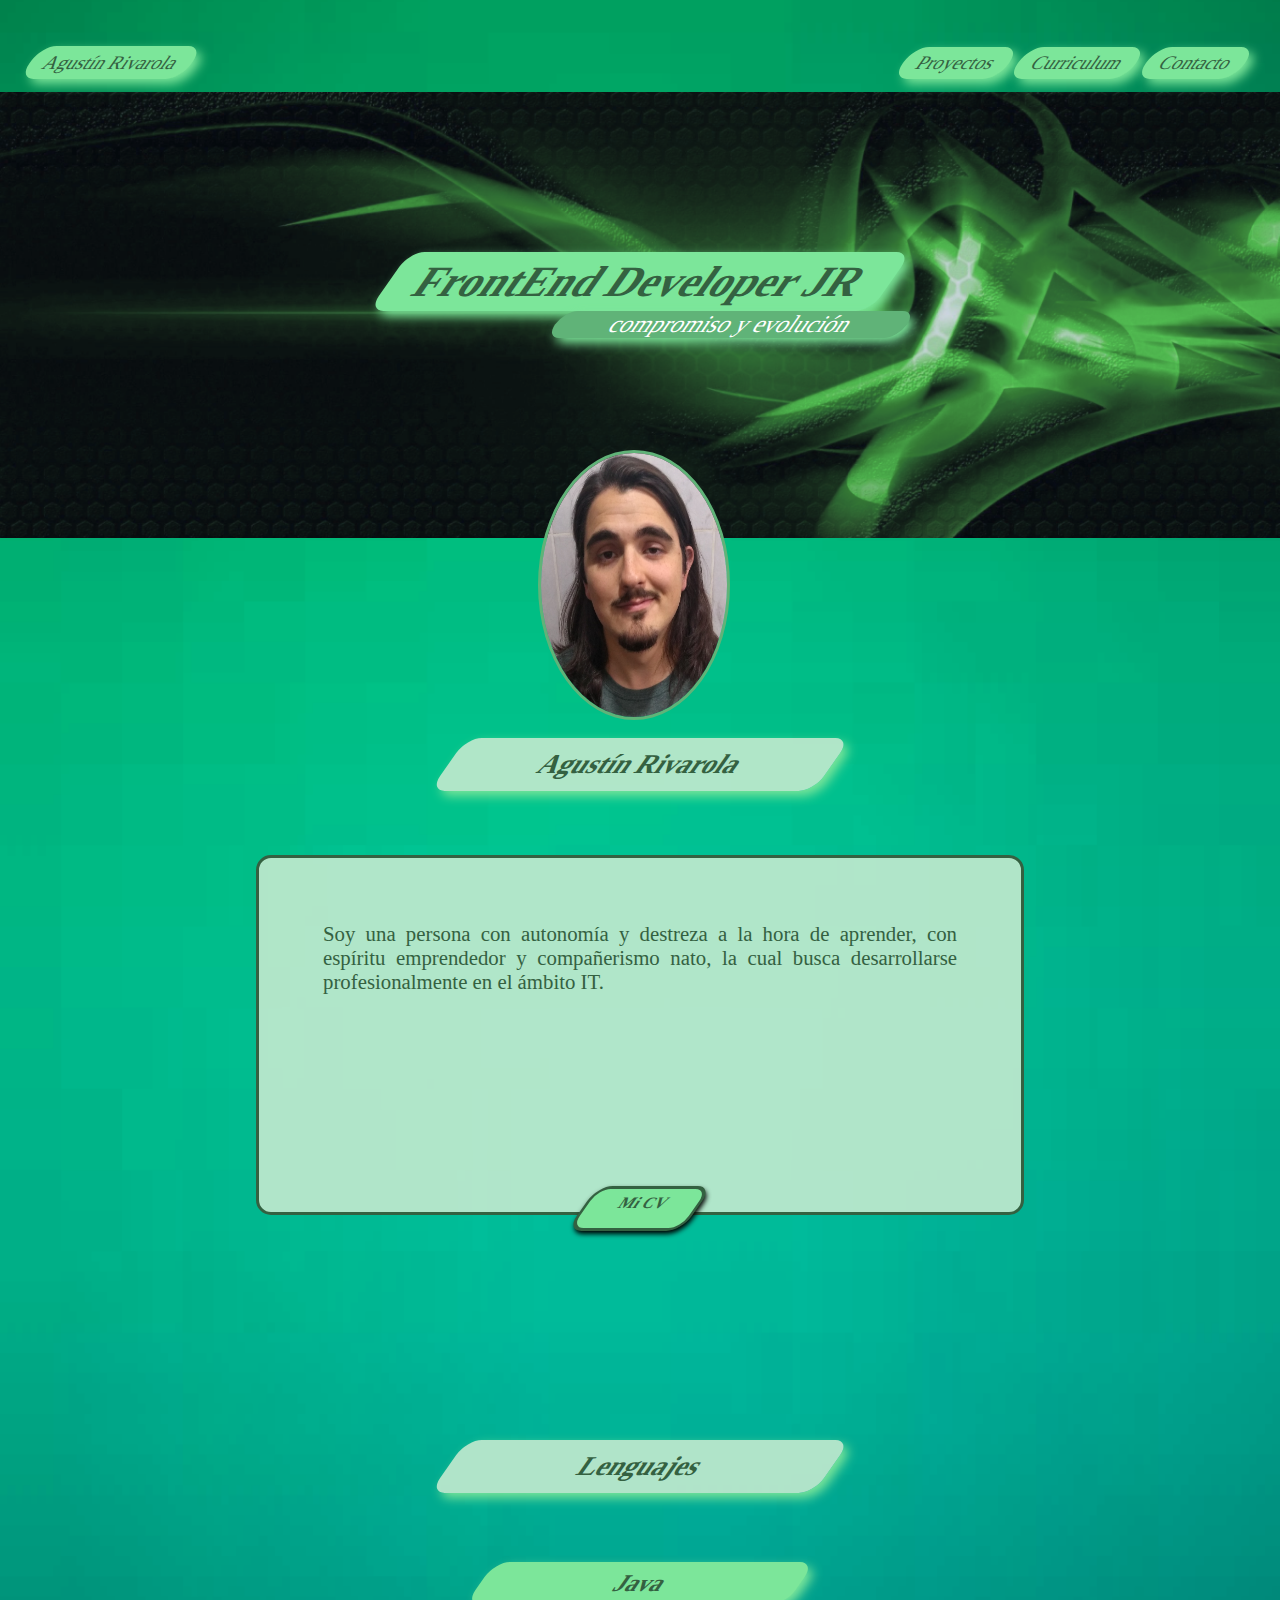
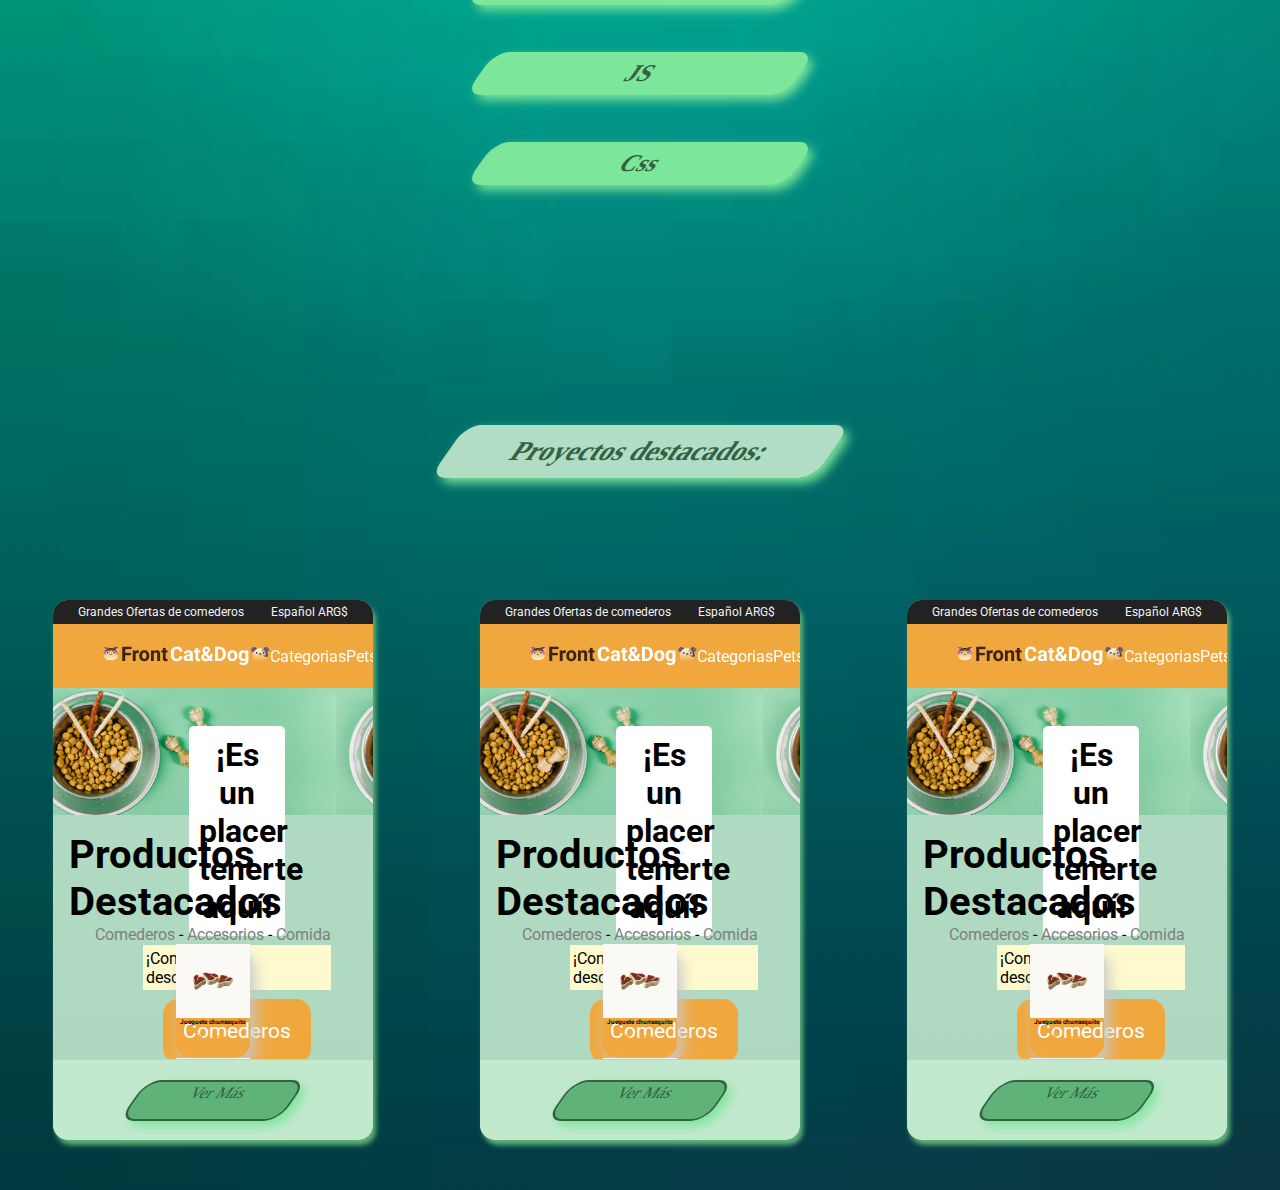
==== index.html @ 1a8421e5 "Subo imagen y creo anclajes para el nav" ====
<!DOCTYPE html>
<html lang="en">

<head>
    <meta charset="UTF-8" />
    <meta http-equiv="X-UA-Compatible" content="IE=edge" />
    <meta name="viewport" content="width=device-width, initial-scale=1.0" />
    <link rel="stylesheet" href="./styles/mainstyle.css" />

    <title>Agustín Rivarola</title>
</head>

<body>
    <header>
        <nav class="navBar">
            <div class="paralelogramo">
                <div class="logo">Agustín Rivarola</div>
            </div>
            <div>
                <ul class="navOptions">
                    <li class="paralelogramo boton"> <a href="#proyectos">Proyectos</a></li>
                    <li class="paralelogramo boton"> <a href="#About_Me">Curriculum</a></li>
                    <li class="paralelogramo boton"> <a href="/files/AgusR_CV_Programador.pdf" target="_BLANK">Contacto</a></li>
                </ul>
            </div>
        </nav>
        <!-- <img src="./img/matrix.gif" alt="matrix" srcset="imagen recortada para ser responsive"> -->
        <div id="titulo">
            <h1 class="paralelogramo">FrontEnd Developer JR</h1>
            <div class="paralelogramo">compromiso y evolución</div>
        </div>
    </header>
    <!--   Crear la pagina principal para mis trabajos de FrontEnd      -->
    <div id="About_Me">
        <img src="./img/Selfie.jpg" alt="Agustín" class="selfie" srcset="">
        <h3 class="paralelogramo titulo">Agustín Rivarola</h3>
        <p>Soy una persona con autonomía y destreza a la hora de
            aprender, con espíritu emprendedor y compañerismo
            nato, la cual busca desarrollarse profesionalmente en el
            ámbito IT.</p>
        <div class="paralelogramo boton">Mi CV</div>
    </div>
    <div id="lenguajes">
        <h2 class="paralelogramo titulo">Lenguajes</h2>
        <ul>
            <li class="paralelogramo lenguaje boton l1">Java</li>
            <li class="paralelogramo progreso boton oculto l1">
                <div class="barra">50% </div>
            </li>
            <li class="paralelogramo lenguaje boton l2">JS</li>
            <li class="paralelogramo progreso boton oculto l2">
                <div class="barra">45%</div>
            </li>
            <li class="paralelogramo lenguaje boton le3">Css</li>
            <li class="paralelogramo progreso boton oculto l3">
                <div class="barra">60%</div>
            </li>
        </ul>
    </div>
    <div id="proyectos">
        <h2 class="paralelogramo titulo">Proyectos destacados:</h2>
        <ul class="proyectos">
            <!-- --------------------------- Nodo "li" al pedo --------------------------- -->
            <li>
                <section>
                    <!-- <h3>Proyecto1</h3> -->
                    <iframe src="./Pet_Shop/index.html" width="100%" height="85% "></iframe>
                    <div><a href="./Pet_Shop/index.html" target="_BLANK" class="paralelogramo boton">Ver Más</a></div>
                </section>
            </li>
            <li>
                <section>
                    <!-- <h3>Proyecto2</h3> -->
                    <iframe src="./Pet_Shop/index.html" width="100%" height="85% " allowfullscreen></iframe>
                    <div><a href="./Pet_Shop/index.html" target="_BLANK" class="paralelogramo boton">Ver Más</a></div>
                </section>
            </li>
            <li>
                <section>
                    <!-- <h3>Proyecto3</h3> -->
                    <iframe src="./Pet_Shop/index.html" width="100%" height="85% " allowfullscreen></iframe>
                    <div><a href="./Pet_Shop/index.html" target="_BLANK" class="paralelogramo boton">Ver Más</a></div>
                </section>
            </li>
        </ul>
    </div>


</body>
<script src="./scripts/proyectos.json"></script>
<script src="./scripts/jsonHelper.js"></script>
<script src="./scripts/modeladoHTML.js"></script>
<script src="./scripts/script.js"></script>

</html>
---- styles/mainstyle.css ----
/* ------------------------------ Generalidades ----------------------------- */
:root,
* {
    box-sizing: border-box;
    --color-letra-VO: #346141;
    --color-fondo_titulos: #7CE69A;
    --color-fondo_titulos2: #60B378;
    --color-fondo_titulos3: #C4EACFE5;
    margin: 0px;
    padding: 0px;
    color: var(--color-letra-VO);
}

body {
    background-image: url(../img/View.png);
    background-repeat: no-repeat;
    background-size: cover;
}

.paralelogramo {
    background-color: var(--color-fondo_titulos);
    /* height: 50px;
    width: 150px; */
    transform: skew(-35deg);
    box-shadow: 8px 5px 10px var(--color-fondo_titulos);
    border-radius: 15px;
}

body .boton:active {
    box-shadow: none;
}

.titulo {
    background-color: var(--color-fondo_titulos3);
    width: 30vw;
    text-align: center;
    margin: auto;
    padding: 0.7rem;
    font-size: 1.7rem;
}

.oculto {
    display: none;
}

/* ------------------------------ Nav y header ------------------------------ */
a {
    text-decoration: none;
    width: 100%;
}

nav {
    grid-column: 1/4;
    display: flex;
    flex-flow: row;
    justify-content: space-between;
    align-items: center;
    margin: 0 30px;
}

.logo {
    background-color: var(--color-fondo_titulos);
    font-size: 1.2rem;
    line-height: 0.2rem;
    margin-left: 30px;
    margin: 15px;

}

.navOptions {
    display: flex;
    justify-content: space-evenly;
    align-items: flex-start;
    list-style-type: none;
}

.navOptions li {
    padding: 5px 15px;
    font-size: 1.2rem;
    margin: .3rem;
}

header {
    background-image: url(../img/IMG\ fondo.png);
    background-size: 100%;
    background-repeat: no-repeat;
    background-position: center;
    height: 70vh;
    display: grid;
    grid-template-rows: 1fr 1fr 3fr;
    grid-template-columns: 2fr 2fr 2fr;
}

#titulo {
    grid-row: 3;
    grid-column: 2;
    text-align: center;
    font-size: 1.5rem;
    box-sizing: content-box;
    width: max-content;
}

#titulo div {
    width: 70%;
    margin-left: 33%;
    background-color: var(--color-fondo_titulos2);
    color: white;
}

h1 {
    font-size: 2.7rem;
    padding: 5px 30px;
    order: 50;
}

.selfie {
    position: absolute;
    margin-top: -25vh;
    margin-left: 42vw;
    border: 3px solid var(--color-fondo_titulos2);
}

img {
    width: 15vw;
    height: 30vh;
    border-radius: 50%;

}


/* -------------------------------- About Me -------------------------------- */

#About_Me {
    display: grid;
    grid-template-rows: 2fr 4fr;
    grid-template-columns: 1fr 3fr 1fr;
    /* height: 300vh; */
    margin: 5vh auto;
}

#About_Me h3 {
    grid-column: 2;

}

#About_Me p {
    background-color: var(--color-fondo_titulos3);
    border-radius: 15px;
    border: 3px solid var(--color-letra-VO);
    display: block;
    grid-row: 2;
    grid-column: 2;
    height: 40vh;
    padding: 4rem;
    font-size: 1.3rem;
    text-align: justify;
}

#About_Me div {
    border: 3px solid var(--color-letra-VO);
    box-shadow: 3px 3px 5px #000;
    font-weight: bold;
    grid-row: 2;
    grid-column: 2;
    height: 5vh;
    margin: auto;
    margin-bottom: -1rem;
    padding-top: .3rem;
    text-align: center;
    width: 15%;
}

#About_Me div:active {
    box-shadow: none;
}

/* ----------------------------- menu Lenguajes ----------------------------- */

#lenguajes {
    margin: 15vh auto;
    height: 50vh;
    margin-top: 25vh;
}

#lenguajes h2 {
    margin-bottom: 5vh;
}

#lenguajes ul {
    display: flex;
    list-style: none;
    margin: auto;
    width: 25%;
    height: 30vh;
    flex-direction: column;
    justify-content: space-around;

}

/* ---------------------------- Lenguajes normal ---------------------------- */
#lenguajes li {
    cursor: pointer;
    text-align: center;
    font-size: 1.5rem;
    font-weight: bolder;
    padding: .5rem;

}

/* #lenguajes li::after {
    background-color: var(--color-fondo_titulos);
    transform: skew(-35deg);
    width: 50vw;
} */
/* --------------------------- lenguajes on :hover -------------------------- */
/* #lenguajes li:hover{
    background-color: var(--color-fondo_titulos);
    transform: skew(-35deg);
    width: 50vw;
} */
/* ------------------------ barras de progreso prueba ----------------------- */
.progreso {
    width: 200%;
    margin-left: -50%;

}

.barra {
    background-color: orange;
    border-radius: 15px;
}

.l1 .barra {
    width: 50%;
}

.l2 .barra {

    width: 45%;
}

.l3 .barra {
    width: 60%;
}

/* .progreso{
    display: none;
} */


/* -------------------------------- Proyectos ------------------------------- */

#proyectos {
    margin: 15vh auto;
    height: 70vh;
}

.proyectos h3 {
    background-color: var(--color-letra-VO);
    border-radius: 15px 15px 0px 0px;
    color: var(--color-fondo_titulos3);
    text-align: center;
    margin: auto;
    font-size: 1.5rem;
}

.proyectos {
    align-items: center;
    display: flex;
    flex-flow: row;
    list-style: none;
    justify-content: space-around;
    overflow: hidden;
    height: 110%;
}

.proyectos section {
    background-color: var(--color-fondo_titulos3);
    border-radius: 15px;
    box-shadow: 3px 5px 5px var(--color-fondo_titulos2);
    height: 60vh;
    margin-top: 10vh;
    width: 25vw;
    overflow: hidden;
}

.proyectos div {
    display: flex;
    background-color: var(--color-fondo_titulos3);
    border-radius: 0px 0px 15px 15px;
    height: 15%;
    margin-top: -1%;
    justify-content: center;
    align-items: center;
}

.proyectos a {
    background-color: var(--color-fondo_titulos2);
    border: 2px solid var(--color-letra-VO);
    color: var(--color-letra-VO);
    padding: 2px;
    margin-bottom: 0px;
    height: 50%;
    width: 50%;
    text-align: center;
}

iframe {
    overflow: hidden;
    border: none;
    /*zoom: .75;
    -moz-transform: scale(.75);
    -moz-transform-origin: 100% 100%;
    -o-transform: scale(.75);
    -o-transform-origin: 100% 100%;
    -webkit-transform: scale(.75);
    -webkit-transform-origin: 100% 100%;
    */
}
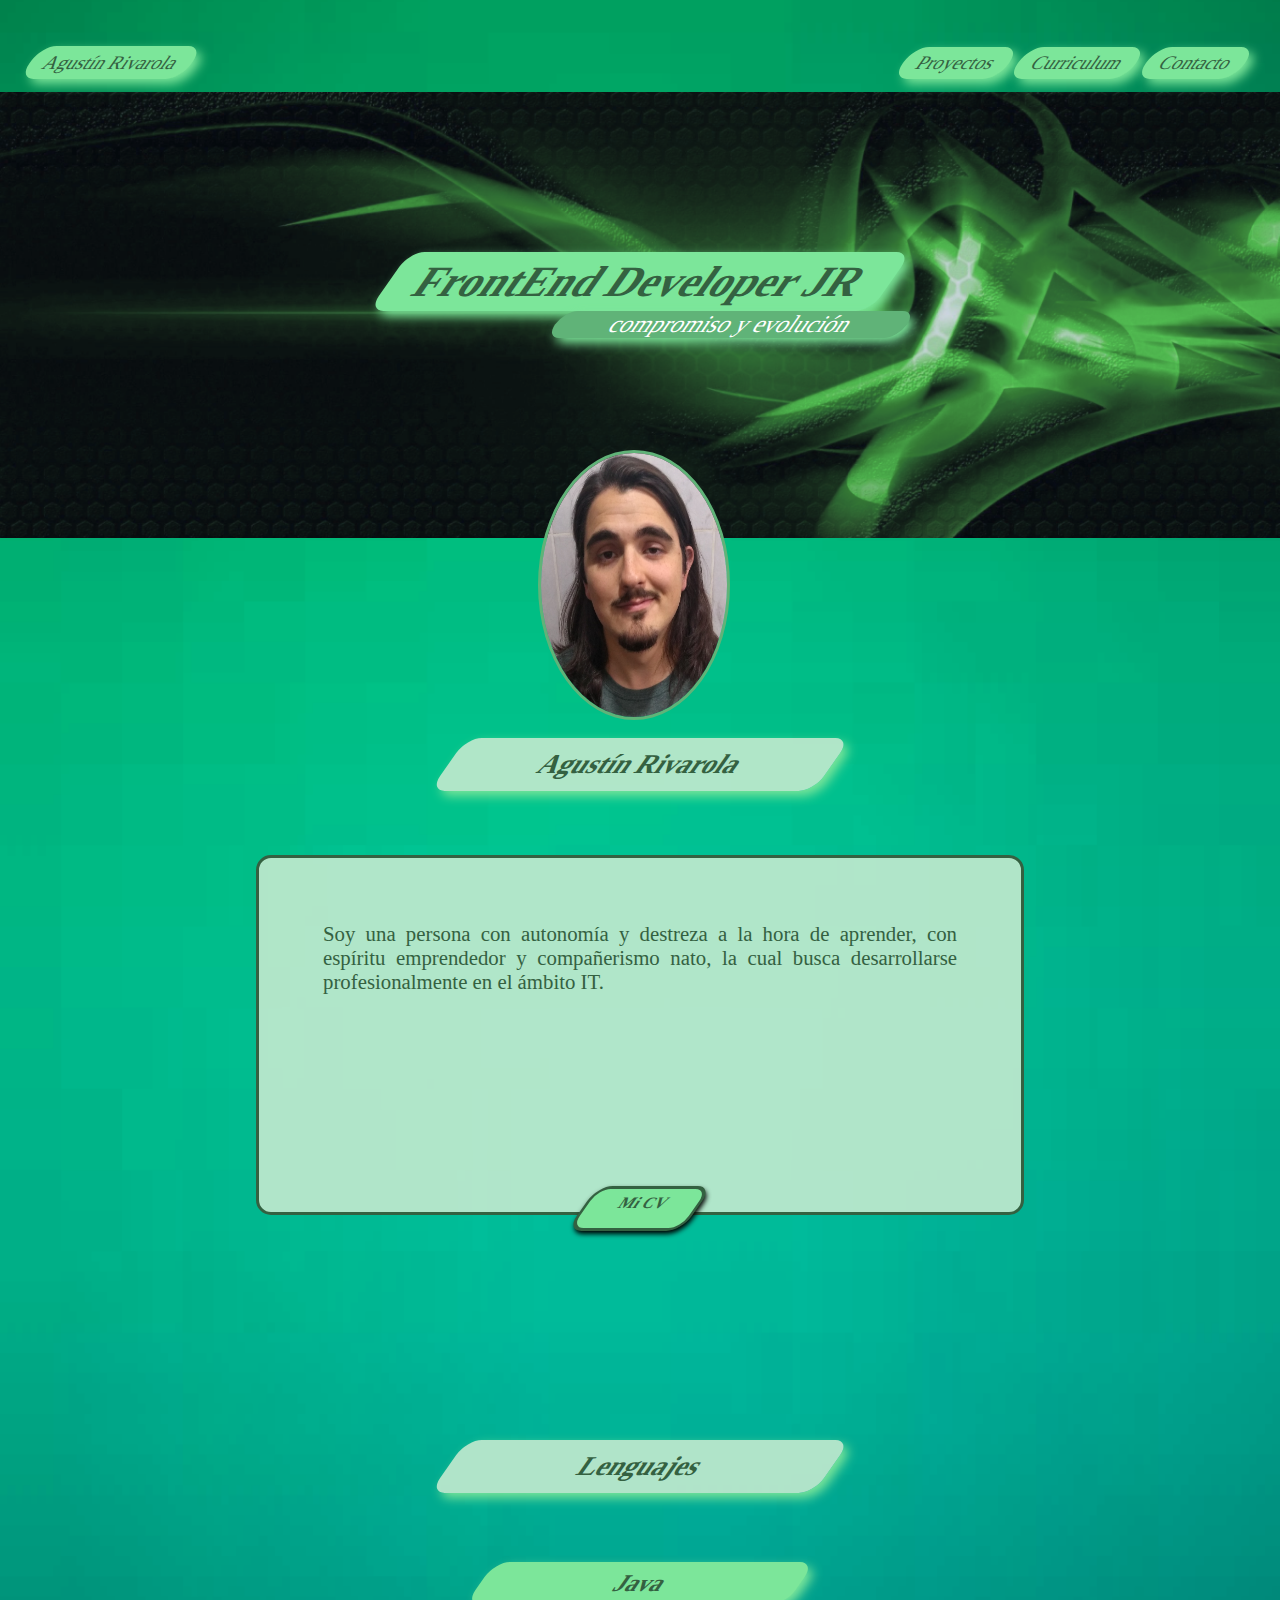
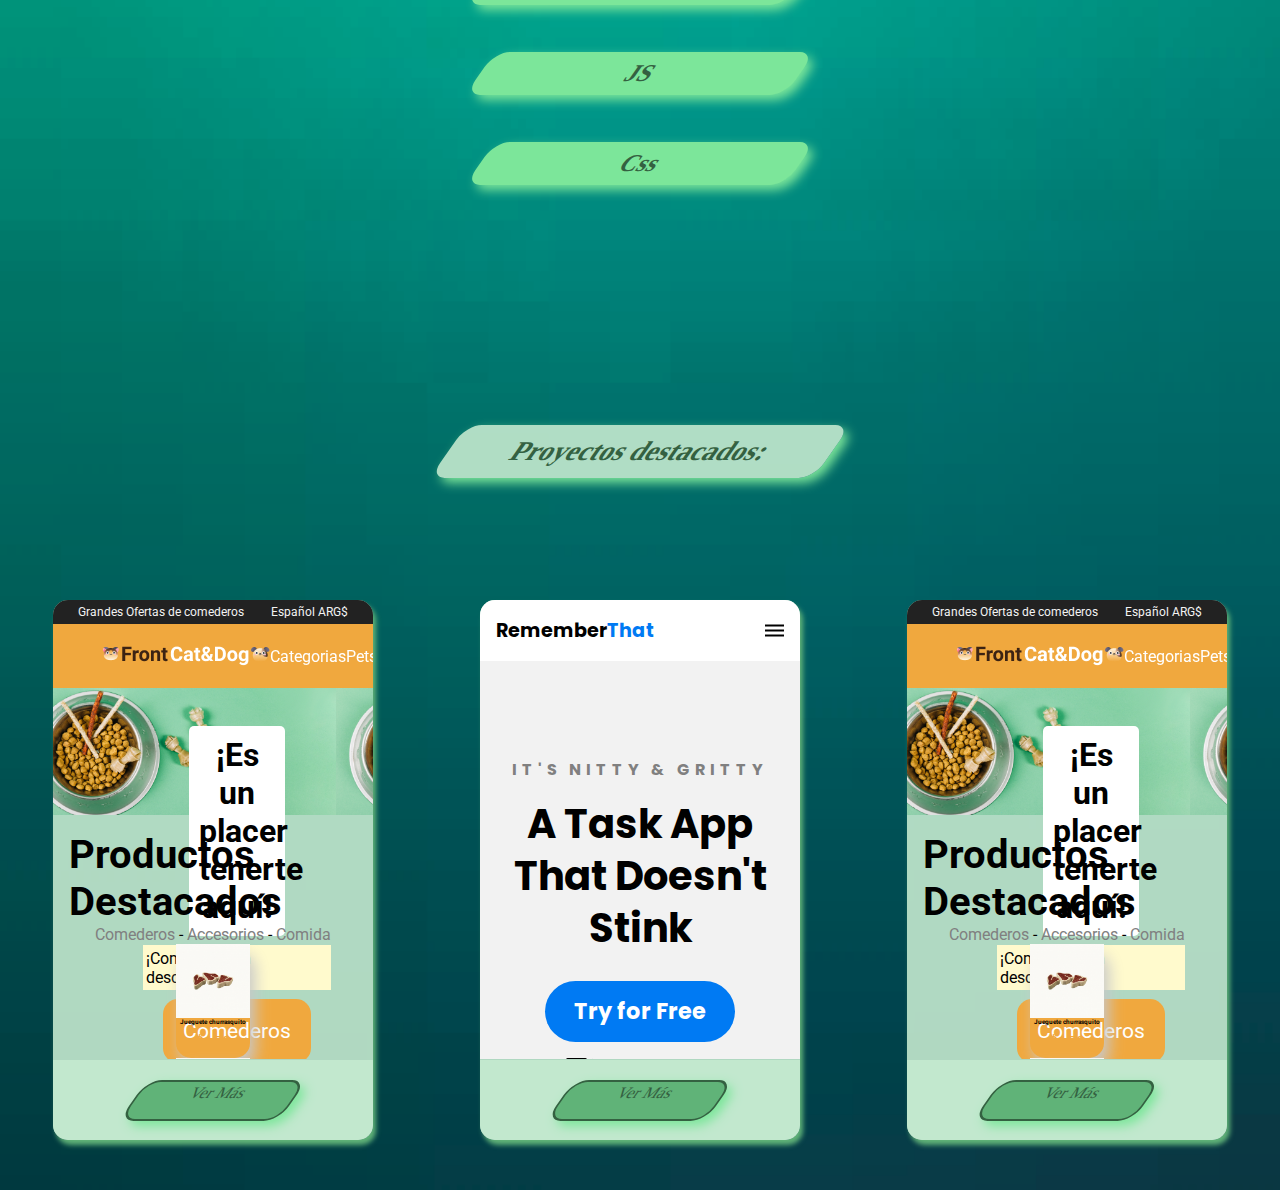
==== commit 68ac22bb: "agrego 'toDoLanding' page e implemento pequeño cambio en imagen index" ====
--- a/index.html
+++ b/index.html
@@ -71,8 +71,8 @@
             <li>
                 <section>
                     <!-- <h3>Proyecto2</h3> -->
-                    <iframe src="./Pet_Shop/index.html" width="100%" height="85% " allowfullscreen></iframe>
-                    <div><a href="./Pet_Shop/index.html" target="_BLANK" class="paralelogramo boton">Ver Más</a></div>
+                    <iframe src="./toDoLanding/index.html" width="100%" height="85% " allowfullscreen></iframe>
+                    <div><a href="./toDoLanding/index.html" target="_BLANK" class="paralelogramo boton">Ver Más</a></div>
                 </section>
             </li>
             <li>
--- a/styles/mainstyle.css
+++ b/styles/mainstyle.css
@@ -118,6 +118,7 @@
     margin-top: -25vh;
     margin-left: 42vw;
     border: 3px solid var(--color-fondo_titulos2);
+    object-fit:fill;
 }
 
 img {
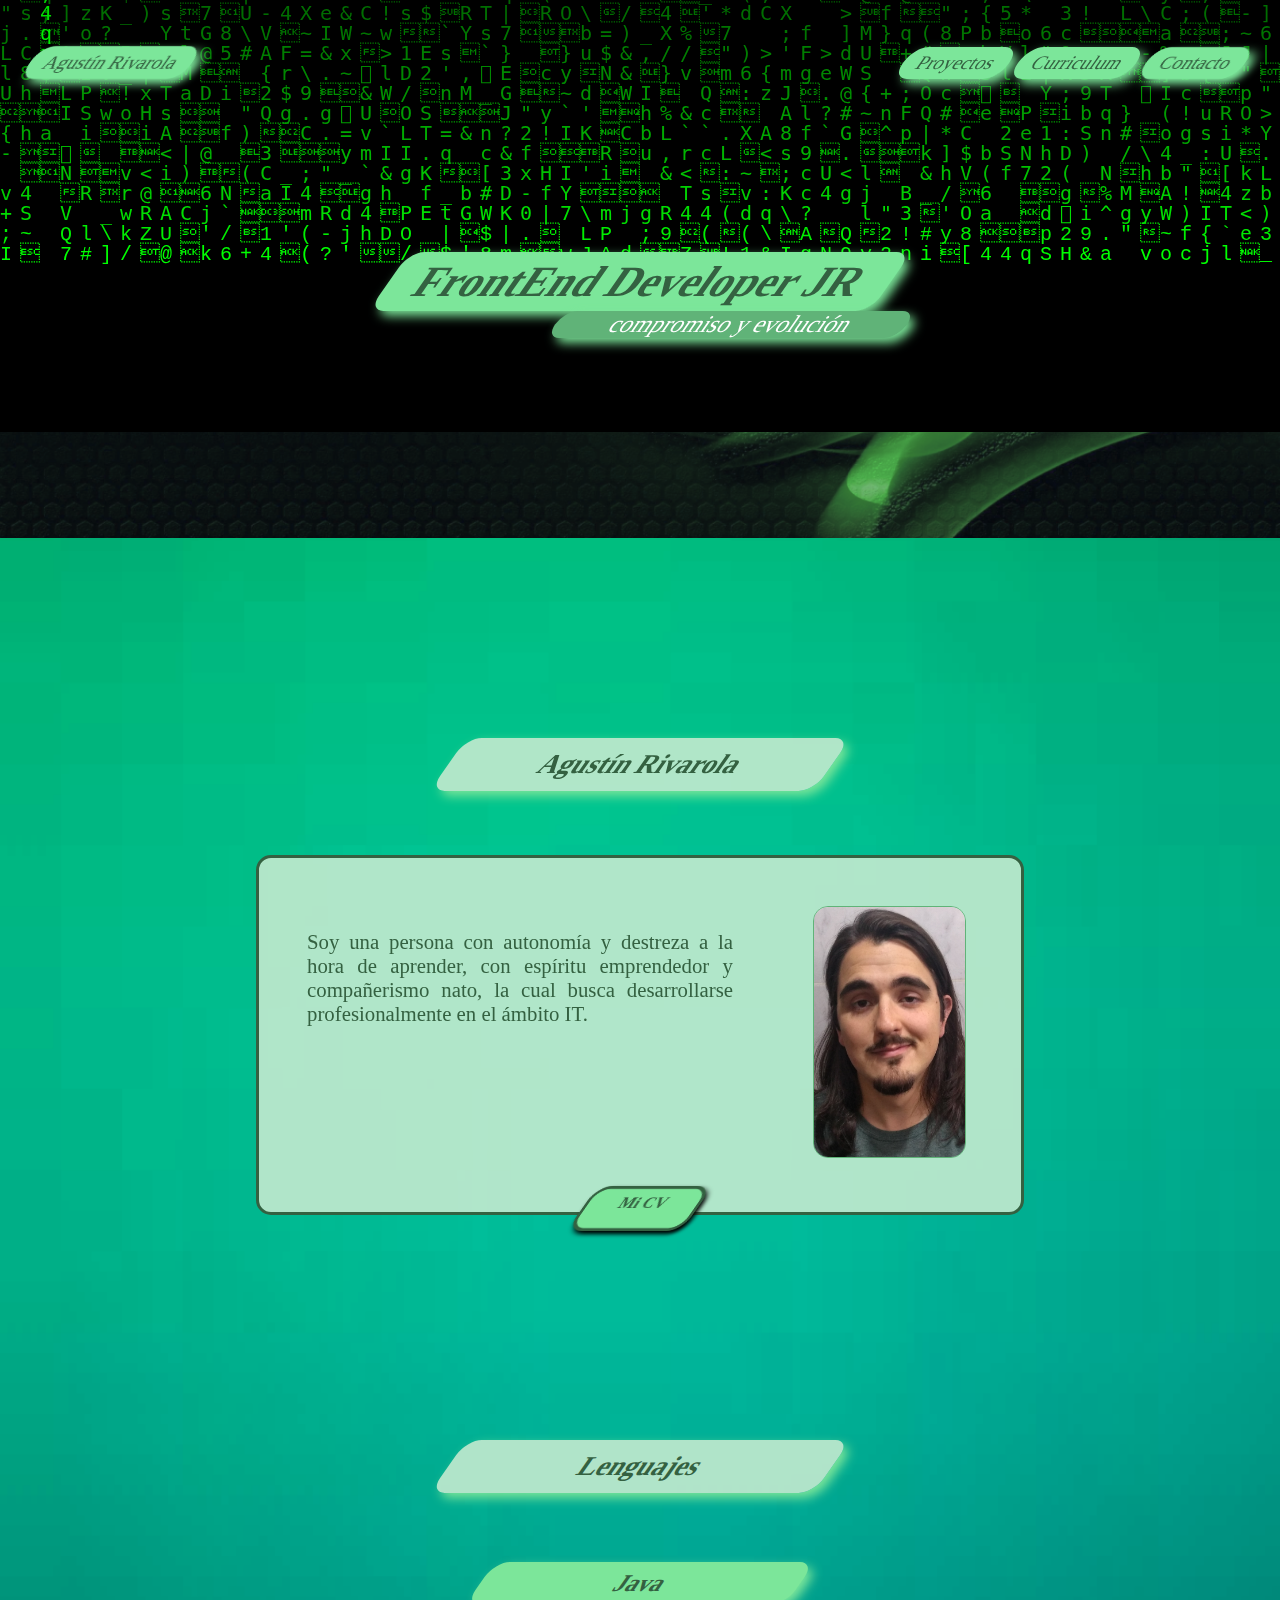
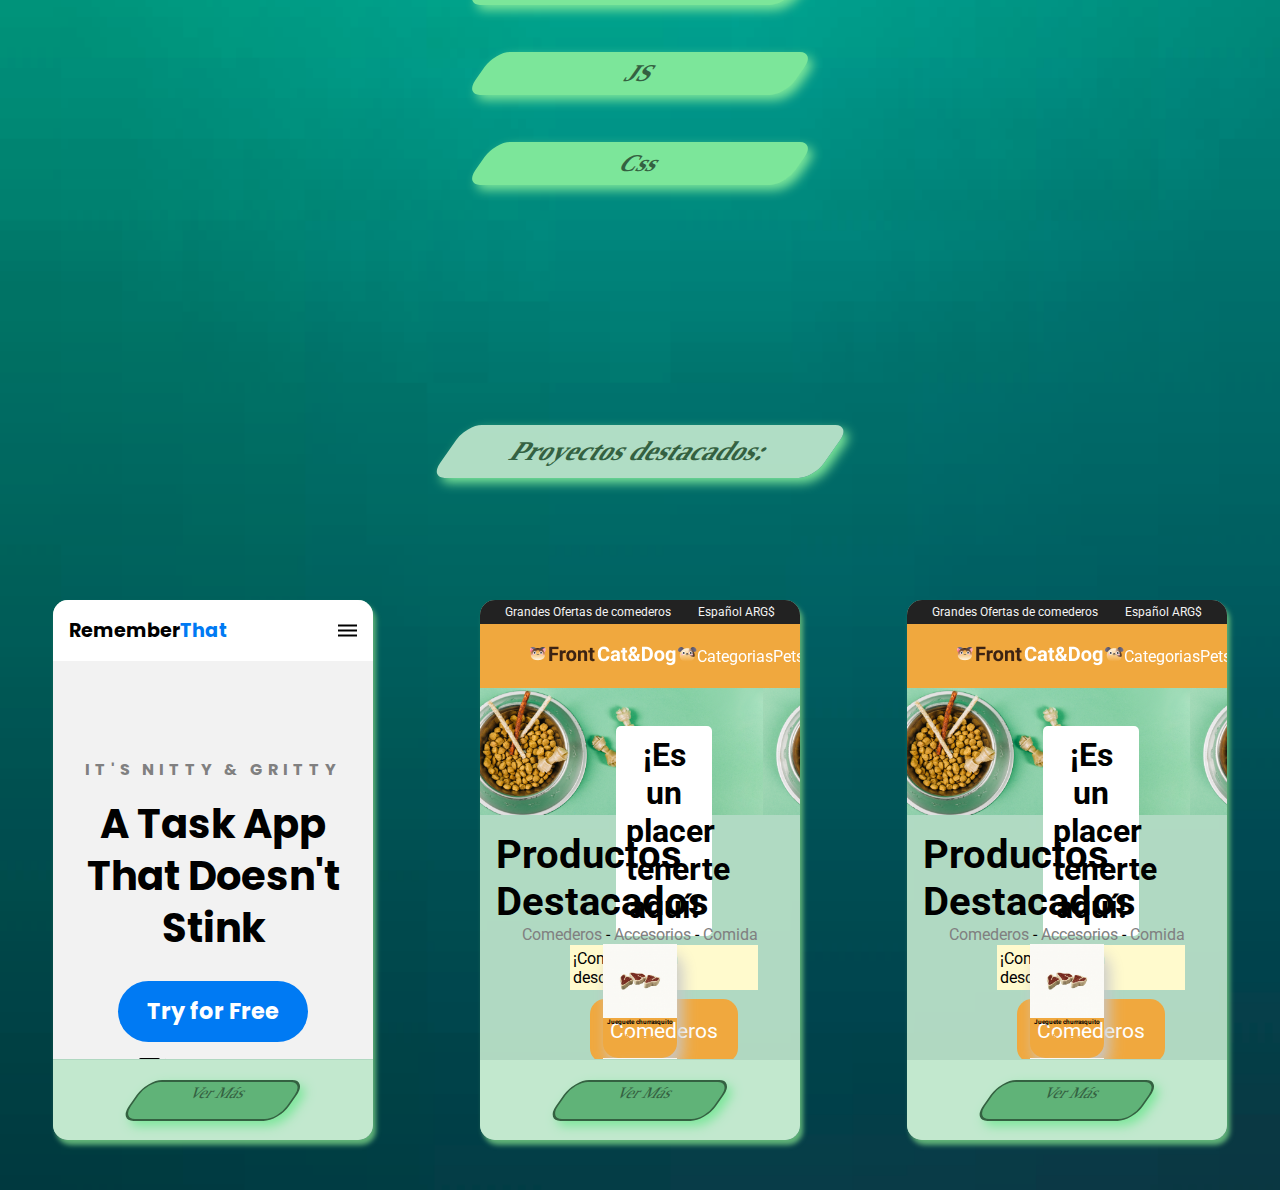
==== commit f0923884: "Reduzco canvas 'matrix' y modifico la disposicion del 'about me' section" ====
--- a/index.html
+++ b/index.html
@@ -11,6 +11,9 @@
 </head>
 
 <body>
+    <div class="matrixContainer">
+        <canvas width="600" height="432vh" id="matrix"></canvas>
+    </div>
     <header>
         <nav class="navBar">
             <div class="paralelogramo">
@@ -20,10 +23,12 @@
                 <ul class="navOptions">
                     <li class="paralelogramo boton"> <a href="#proyectos">Proyectos</a></li>
                     <li class="paralelogramo boton"> <a href="#About_Me">Curriculum</a></li>
-                    <li class="paralelogramo boton"> <a href="/files/AgusR_CV_Programador.pdf" target="_BLANK">Contacto</a></li>
-                </ul>
-            </div>
-        </nav>
+                    <li class="paralelogramo boton"> <a href="/files/AgusR_CV_Programador.pdf"
+                        target="_BLANK">Contacto</a></li>
+                    </ul>
+                </div>
+            </nav>
+            
         <!-- <img src="./img/matrix.gif" alt="matrix" srcset="imagen recortada para ser responsive"> -->
         <div id="titulo">
             <h1 class="paralelogramo">FrontEnd Developer JR</h1>
@@ -64,15 +69,16 @@
             <li>
                 <section>
                     <!-- <h3>Proyecto1</h3> -->
-                    <iframe src="./Pet_Shop/index.html" width="100%" height="85% "></iframe>
-                    <div><a href="./Pet_Shop/index.html" target="_BLANK" class="paralelogramo boton">Ver Más</a></div>
+                    <iframe src="./toDoLanding/index.html" width="100%" height="85% " allowfullscreen></iframe>
+                    <div><a href="./toDoLanding/index.html" target="_BLANK" class="paralelogramo boton">Ver Más</a>
+                    </div>
                 </section>
             </li>
             <li>
                 <section>
                     <!-- <h3>Proyecto2</h3> -->
-                    <iframe src="./toDoLanding/index.html" width="100%" height="85% " allowfullscreen></iframe>
-                    <div><a href="./toDoLanding/index.html" target="_BLANK" class="paralelogramo boton">Ver Más</a></div>
+                    <iframe src="./Pet_Shop/index.html" width="100%" height="85% " allowfullscreen></iframe>
+                    <div><a href="./Pet_Shop/index.html" target="_BLANK" class="paralelogramo boton">Ver Más</a></div>
                 </section>
             </li>
             <li>
--- a/styles/mainstyle.css
+++ b/styles/mainstyle.css
@@ -16,6 +16,10 @@
     background-repeat: no-repeat;
     background-size: cover;
 }
+.matrixContainer{
+    height: 0;
+    
+}
 
 .paralelogramo {
     background-color: var(--color-fondo_titulos);
@@ -113,23 +117,21 @@
     order: 50;
 }
 
+
+
+
+/* -------------------------------- About Me -------------------------------- */
+
 .selfie {
     position: absolute;
-    margin-top: -25vh;
-    margin-left: 42vw;
-    border: 3px solid var(--color-fondo_titulos2);
-    object-fit:fill;
-}
-
-img {
-    width: 15vw;
-    height: 30vh;
-    border-radius: 50%;
-
-}
-
-
-/* -------------------------------- About Me -------------------------------- */
+    margin-top: 25.7vh;
+    margin-left: 63.5vw;
+    border: 1.5px solid var(--color-fondo_titulos2);
+    object-fit: cover;
+    width: 12vw;
+    height: 28vh;
+    border-radius: 15px;
+}
 
 #About_Me {
     display: grid;
@@ -152,7 +154,7 @@
     grid-row: 2;
     grid-column: 2;
     height: 40vh;
-    padding: 4rem;
+    padding: 4.5rem 18rem 0 3rem;
     font-size: 1.3rem;
     text-align: justify;
 }
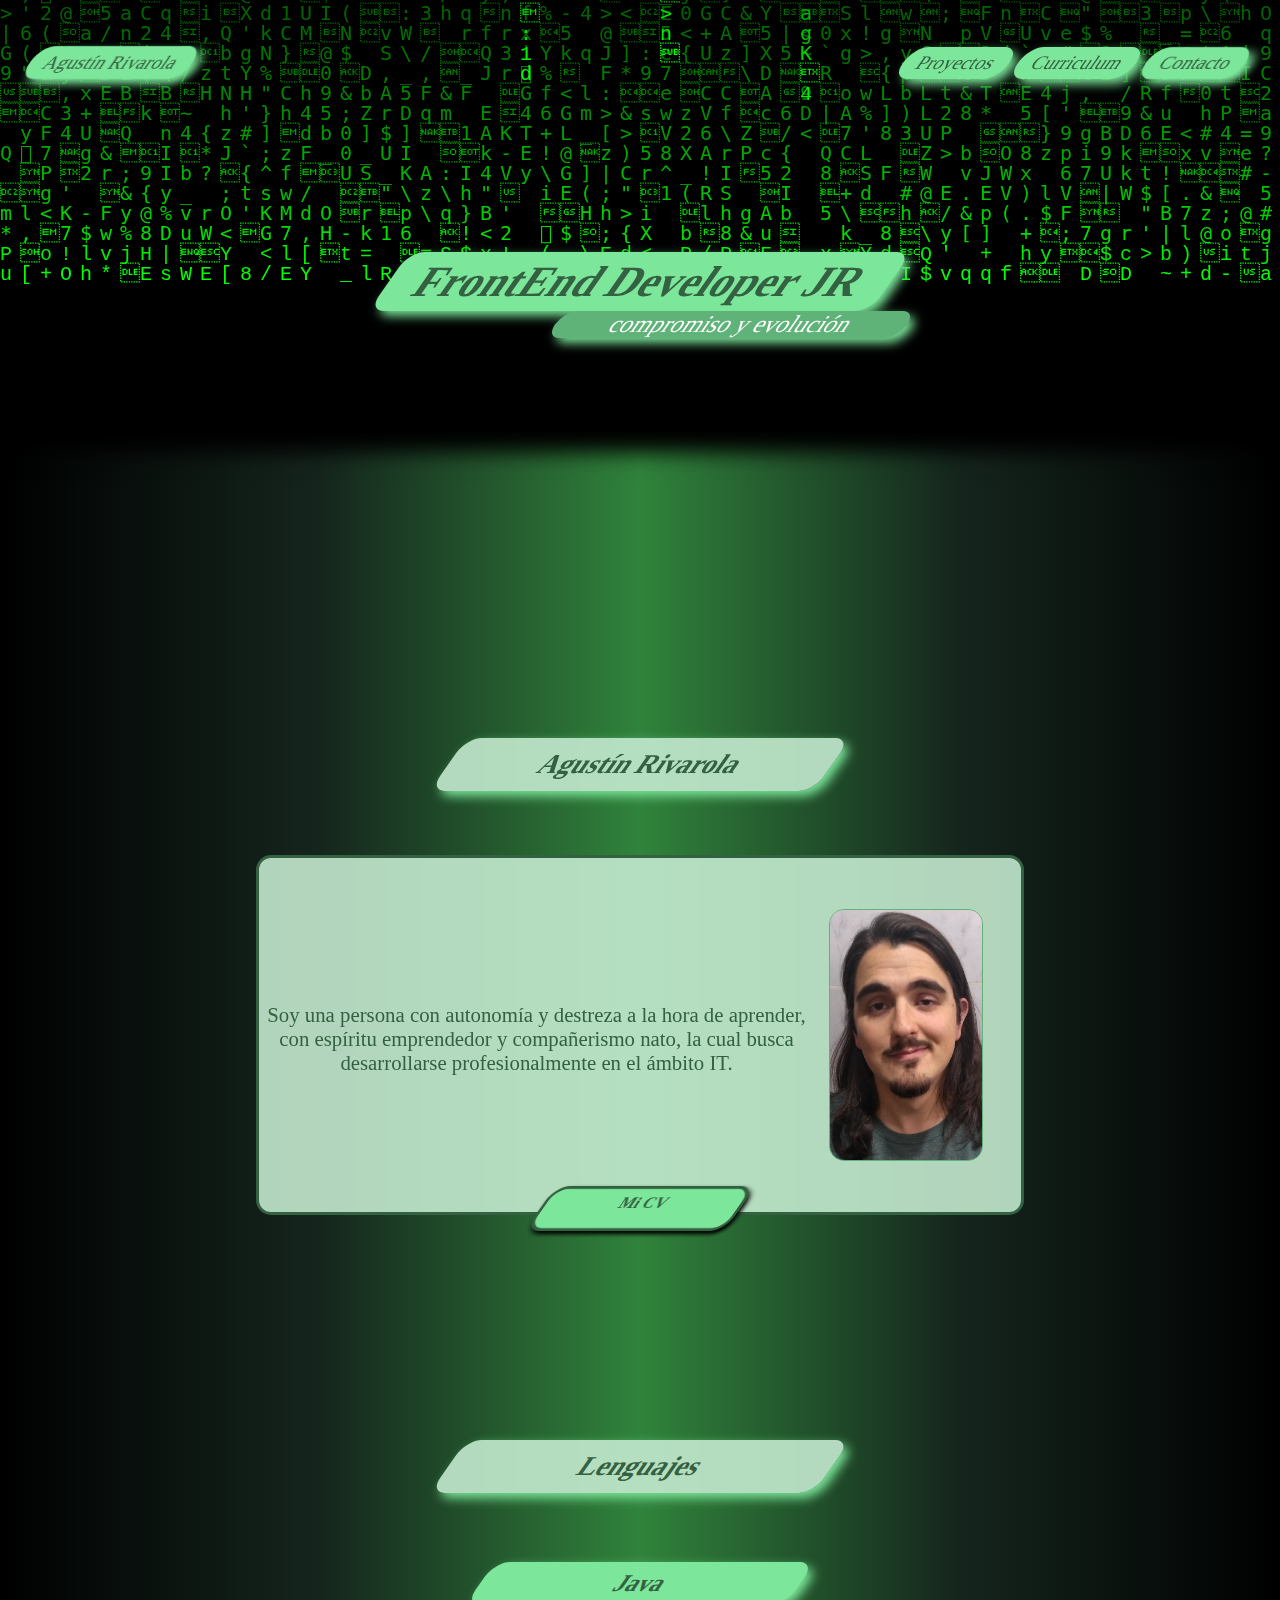
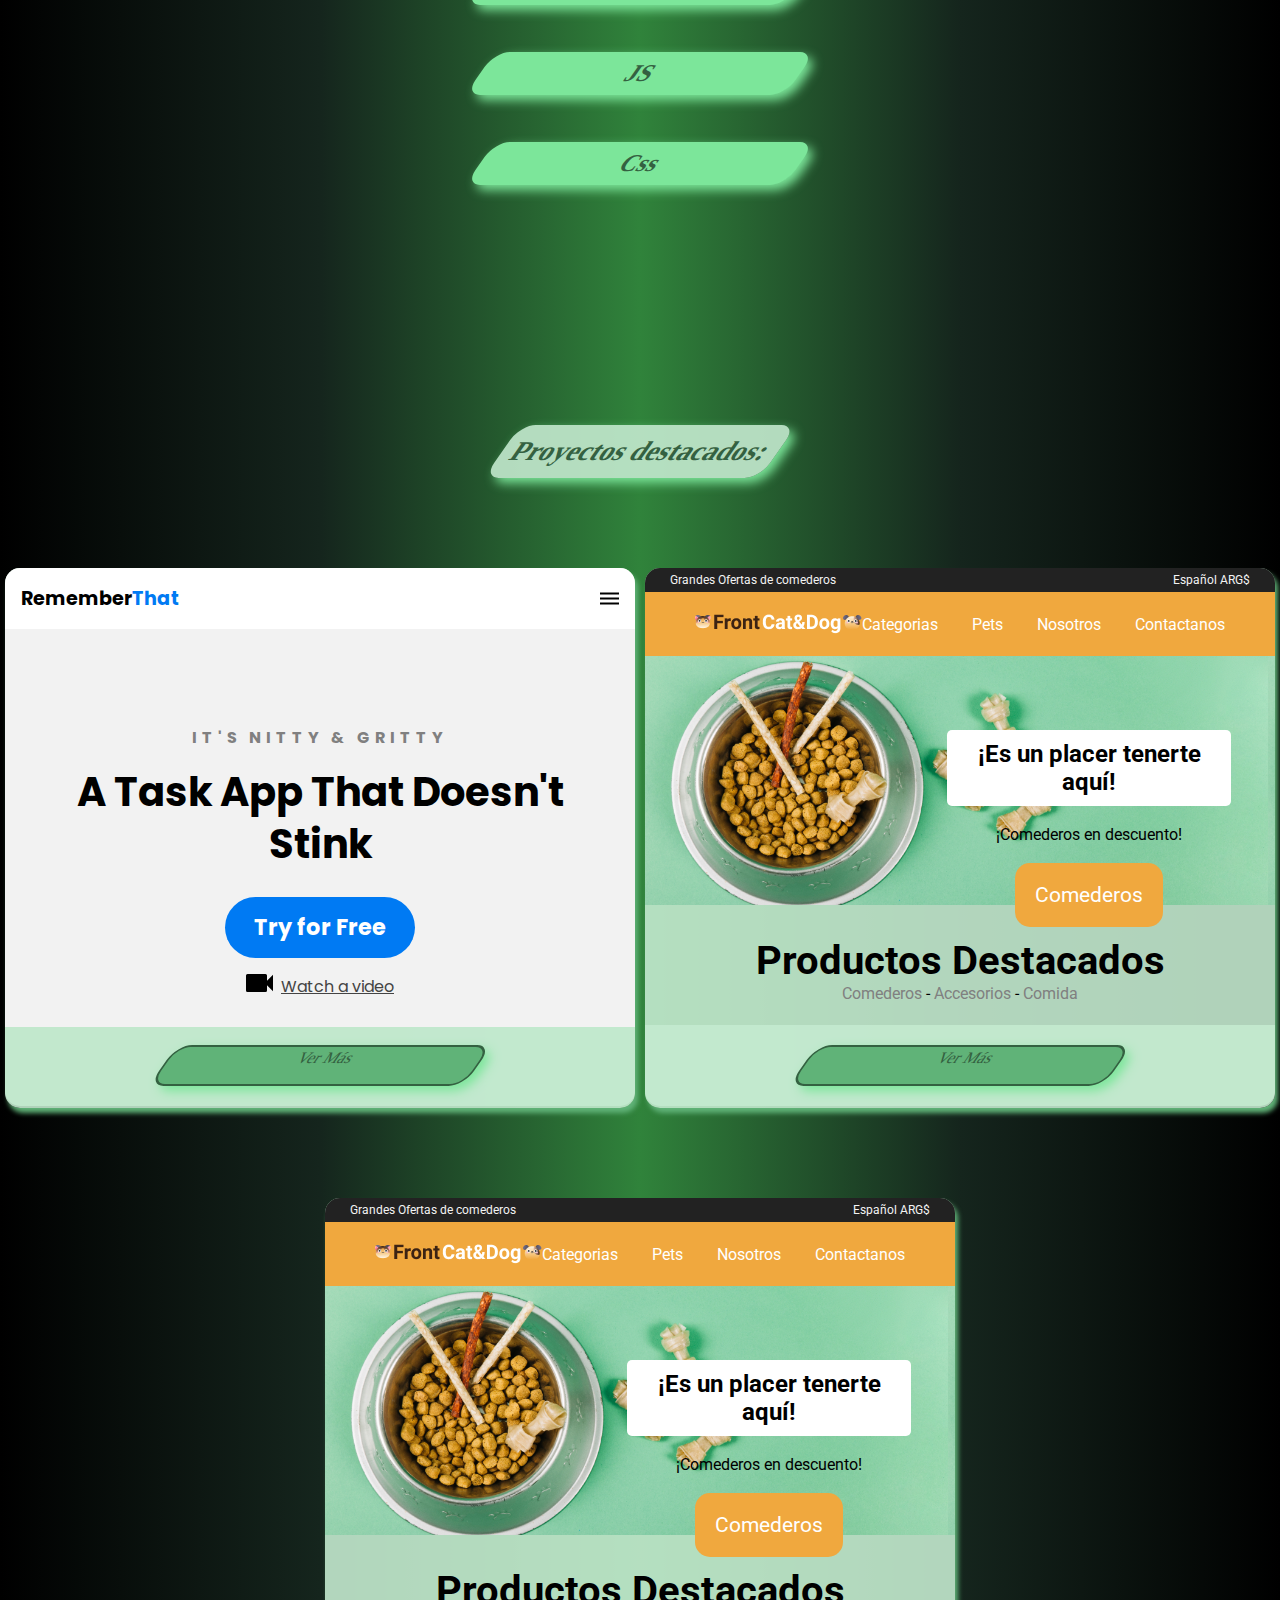
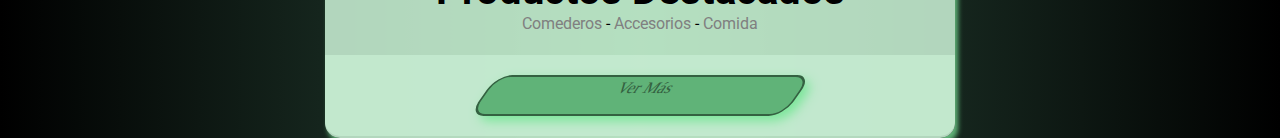
==== commit c78d4a4d: "Cambio algo de estructura, modifico visual y realizo media query responsive" ====
--- a/index.html
+++ b/index.html
@@ -12,7 +12,7 @@
 
 <body>
     <div class="matrixContainer">
-        <canvas width="600" height="432vh" id="matrix"></canvas>
+        <canvas width="100%" height="432vh" id="matrix"></canvas>
     </div>
     <header>
         <nav class="navBar">
@@ -20,15 +20,18 @@
                 <div class="logo">Agustín Rivarola</div>
             </div>
             <div>
+                <div class="paralelogramo navBtn">
+                    <img id="mobile-cta" class="mobile-menu" src="img/menu.svg" alt="Open Navigation">
+                </div>
                 <ul class="navOptions">
-                    <li class="paralelogramo boton"> <a href="#proyectos">Proyectos</a></li>
-                    <li class="paralelogramo boton"> <a href="#About_Me">Curriculum</a></li>
+                    <li class="paralelogramo boton"> <a href="#proyectos">Proyectos</a>
+                    <li class="paralelogramo boton"> <a href="#About_Me">Curriculum</a>
                     <li class="paralelogramo boton"> <a href="/files/AgusR_CV_Programador.pdf"
-                        target="_BLANK">Contacto</a></li>
-                    </ul>
-                </div>
-            </nav>
-            
+                            target="_BLANK">Contacto</a>
+                </ul>
+            </div>
+        </nav>
+
         <!-- <img src="./img/matrix.gif" alt="matrix" srcset="imagen recortada para ser responsive"> -->
         <div id="titulo">
             <h1 class="paralelogramo">FrontEnd Developer JR</h1>
@@ -37,58 +40,59 @@
     </header>
     <!--   Crear la pagina principal para mis trabajos de FrontEnd      -->
     <div id="About_Me">
-        <img src="./img/Selfie.jpg" alt="Agustín" class="selfie" srcset="">
         <h3 class="paralelogramo titulo">Agustín Rivarola</h3>
-        <p>Soy una persona con autonomía y destreza a la hora de
-            aprender, con espíritu emprendedor y compañerismo
-            nato, la cual busca desarrollarse profesionalmente en el
-            ámbito IT.</p>
+        <div class="info">
+            <p>Soy una persona con autonomía y destreza a la hora de
+                aprender, con espíritu emprendedor y compañerismo
+                nato, la cual busca desarrollarse profesionalmente en el
+                ámbito IT.</p>
+            <img src="./img/Selfie.jpg" alt="Agustín" class="selfie" srcset="">
+        </div>
         <div class="paralelogramo boton">Mi CV</div>
     </div>
     <div id="lenguajes">
         <h2 class="paralelogramo titulo">Lenguajes</h2>
         <ul>
-            <li class="paralelogramo lenguaje boton l1">Java</li>
+            <li class="paralelogramo lenguaje boton l1">Java
             <li class="paralelogramo progreso boton oculto l1">
                 <div class="barra">50% </div>
-            </li>
-            <li class="paralelogramo lenguaje boton l2">JS</li>
+
+            <li class="paralelogramo lenguaje boton l2">JS
             <li class="paralelogramo progreso boton oculto l2">
                 <div class="barra">45%</div>
-            </li>
-            <li class="paralelogramo lenguaje boton le3">Css</li>
+
+            <li class="paralelogramo lenguaje boton le3">Css
             <li class="paralelogramo progreso boton oculto l3">
                 <div class="barra">60%</div>
-            </li>
+
         </ul>
     </div>
     <div id="proyectos">
         <h2 class="paralelogramo titulo">Proyectos destacados:</h2>
-        <ul class="proyectos">
-            <!-- --------------------------- Nodo "li" al pedo --------------------------- -->
-            <li>
-                <section>
-                    <!-- <h3>Proyecto1</h3> -->
-                    <iframe src="./toDoLanding/index.html" width="100%" height="85% " allowfullscreen></iframe>
-                    <div><a href="./toDoLanding/index.html" target="_BLANK" class="paralelogramo boton">Ver Más</a>
-                    </div>
-                </section>
-            </li>
-            <li>
-                <section>
-                    <!-- <h3>Proyecto2</h3> -->
-                    <iframe src="./Pet_Shop/index.html" width="100%" height="85% " allowfullscreen></iframe>
-                    <div><a href="./Pet_Shop/index.html" target="_BLANK" class="paralelogramo boton">Ver Más</a></div>
-                </section>
-            </li>
-            <li>
-                <section>
-                    <!-- <h3>Proyecto3</h3> -->
-                    <iframe src="./Pet_Shop/index.html" width="100%" height="85% " allowfullscreen></iframe>
-                    <div><a href="./Pet_Shop/index.html" target="_BLANK" class="paralelogramo boton">Ver Más</a></div>
-                </section>
-            </li>
-        </ul>
+        <div class="proyectos">
+
+            <section>
+                <!-- <h3>Proyecto1</h3> -->
+                <iframe src="./toDoLanding/index.html" width="100%" height="85% " allowfullscreen></iframe>
+                <div><a href="./toDoLanding/index.html" target="_BLANK" class="paralelogramo boton">Ver Más</a>
+                </div>
+            </section>
+
+
+            <section>
+                <!-- <h3>Proyecto2</h3> -->
+                <iframe src="./Pet_Shop/index.html" width="100%" height="85% " allowfullscreen></iframe>
+                <div><a href="./Pet_Shop/index.html" target="_BLANK" class="paralelogramo boton">Ver Más</a></div>
+            </section>
+
+
+            <section>
+                <!-- <h3>Proyecto3</h3> -->
+                <iframe src="./Pet_Shop/index.html" width="100%" height="85% " allowfullscreen></iframe>
+                <div><a href="./Pet_Shop/index.html" target="_BLANK" class="paralelogramo boton">Ver Más</a></div>
+            </section>
+
+        </div>
     </div>
 
 
--- a/styles/mainstyle.css
+++ b/styles/mainstyle.css
@@ -6,19 +6,27 @@
     --color-fondo_titulos: #7CE69A;
     --color-fondo_titulos2: #60B378;
     --color-fondo_titulos3: #C4EACFE5;
-    margin: 0px;
-    padding: 0px;
+    margin: 0;
+    padding: 0;
     color: var(--color-letra-VO);
 }
-
 body {
-    background-image: url(../img/View.png);
-    background-repeat: no-repeat;
+    /* background-image: url(../img/View.png); */
+    background: linear-gradient(-190deg,#000,#0c0f0a,#0E1211,#040f16,#040f0f, #15251d,#193120,#2d3a2f,#30833B,#629460);
+    background: linear-gradient(to right,#000,#15251d,#30833B,#15251d,#000);
+    /* background-repeat: no-repeat; */
     background-size: cover;
+    /* background-attachment: fixed; */
+    height: 100%;
+    width: 100%;
+    /* background-position: auto 432px; */
 }
 .matrixContainer{
     height: 0;
     
+}
+canvas{
+    box-shadow: 0 0 20px 20px black ;
 }
 
 .paralelogramo {
@@ -52,7 +60,9 @@
     text-decoration: none;
     width: 100%;
 }
-
+.navBtn{
+    display: none;
+}
 nav {
     grid-column: 1/4;
     display: flex;
@@ -85,7 +95,7 @@
 }
 
 header {
-    background-image: url(../img/IMG\ fondo.png);
+    /* background-image: url(../img/IMG\ fondo.png); */
     background-size: 100%;
     background-repeat: no-repeat;
     background-position: center;
@@ -122,16 +132,6 @@
 
 /* -------------------------------- About Me -------------------------------- */
 
-.selfie {
-    position: absolute;
-    margin-top: 25.7vh;
-    margin-left: 63.5vw;
-    border: 1.5px solid var(--color-fondo_titulos2);
-    object-fit: cover;
-    width: 12vw;
-    height: 28vh;
-    border-radius: 15px;
-}
 
 #About_Me {
     display: grid;
@@ -143,23 +143,37 @@
 
 #About_Me h3 {
     grid-column: 2;
-
-}
-
-#About_Me p {
+    
+}
+.info{
     background-color: var(--color-fondo_titulos3);
     border-radius: 15px;
     border: 3px solid var(--color-letra-VO);
-    display: block;
     grid-row: 2;
     grid-column: 2;
+    display: flex;
+    justify-content: space-around;
+    align-items: center;
     height: 40vh;
-    padding: 4.5rem 18rem 0 3rem;
+    
+}
+#About_Me p {
+    padding-left: 1%;
+    padding-right: 3%;
+    padding-top: 1%;
     font-size: 1.3rem;
-    text-align: justify;
-}
-
-#About_Me div {
+    text-align:center;
+}
+.selfie {
+    border: 1.5px solid var(--color-fondo_titulos2);
+    object-fit: cover;
+    width: 12vw;
+    height: 28vh;
+    border-radius: 15px;
+    margin-right: 5% ;
+}
+
+#About_Me div.boton {
     border: 3px solid var(--color-letra-VO);
     box-shadow: 3px 3px 5px #000;
     font-weight: bold;
@@ -170,10 +184,10 @@
     margin-bottom: -1rem;
     padding-top: .3rem;
     text-align: center;
-    width: 15%;
-}
-
-#About_Me div:active {
+    width: 26%;
+}
+
+#About_Me div.boton:active {
     box-shadow: none;
 }
 
@@ -223,9 +237,8 @@
 } */
 /* ------------------------ barras de progreso prueba ----------------------- */
 .progreso {
-    width: 200%;
+    width: 50vw;
     margin-left: -50%;
-
 }
 
 .barra {
@@ -256,6 +269,10 @@
 #proyectos {
     margin: 15vh auto;
     height: 70vh;
+    width: 100%;
+}
+#proyectos .titulo{
+    width: fit-content;
 }
 
 .proyectos h3 {
@@ -268,23 +285,23 @@
 }
 
 .proyectos {
+    display: flex;
     align-items: center;
-    display: flex;
-    flex-flow: row;
-    list-style: none;
     justify-content: space-around;
-    overflow: hidden;
-    height: 110%;
-}
+    /* height: 110%; */
+    width: auto;
+    flex-wrap: wrap;
+}
+
 
 .proyectos section {
     background-color: var(--color-fondo_titulos3);
     border-radius: 15px;
     box-shadow: 3px 5px 5px var(--color-fondo_titulos2);
+    margin-top: 10vh;
+    overflow: hidden;
     height: 60vh;
-    margin-top: 10vh;
-    width: 25vw;
-    overflow: hidden;
+    width: 70vh;
 }
 
 .proyectos div {
@@ -319,4 +336,84 @@
     -webkit-transform: scale(.75);
     -webkit-transform-origin: 100% 100%;
     */
+}
+@media screen and (max-width: 768px) {
+    .info{
+        flex-wrap: wrap;
+        height: fit-content;
+    }
+    #About_Me p {
+        padding-left: 5%;
+        padding-top: 5%;
+        padding-right: 5%;
+    }
+    .selfie {
+        width: 33%;
+        margin: 5% auto;
+    }
+    .proyectos{
+        flex-wrap: wrap;
+    }
+    .paralelogramo{
+        width: max-content;
+    }
+    #lenguajes h2{
+        width: 33%;
+    }
+    #lenguajes li{
+        width: 100%;
+    }
+    #lenguajes ul{
+        width: 40%;
+    }
+    .progreso {
+        /* width: 50vw;
+        margin-left: -50%; 
+        width: 100vw; */
+        margin: 0;
+    }
+    #About_Me div.boton {
+        width: 30%;
+    }
+}
+
+@media screen and (max-width: 600px)  {
+    .navOptions{
+        display: none;
+    }
+    .navBtn{
+        display: block;
+        width: 30px;
+        height: 30px;
+        display: flex;
+        align-items: center;
+        justify-content: center;
+        transform: skew(0);
+        box-shadow: 0px 0px 10px var(--color-fondo_titulos);
+        /*  */
+    }
+
+    /* #About_Me p {
+        padding-left: 1%;
+        padding-right: 3%;
+        padding-top: 1%;
+        font-size: 1.3rem;
+        text-align:center;
+    } */
+    .selfie {
+        width: 40%;
+        height: 40%;
+        border-radius: 15px;
+        margin-right: auto;
+    }
+    
+    #About_Me div.boton {
+        height: 5vh;
+        margin: auto;
+        margin-bottom: -1rem;
+        padding: .2rem;
+        text-align: center;
+        width: 30%;
+    }
+    
 }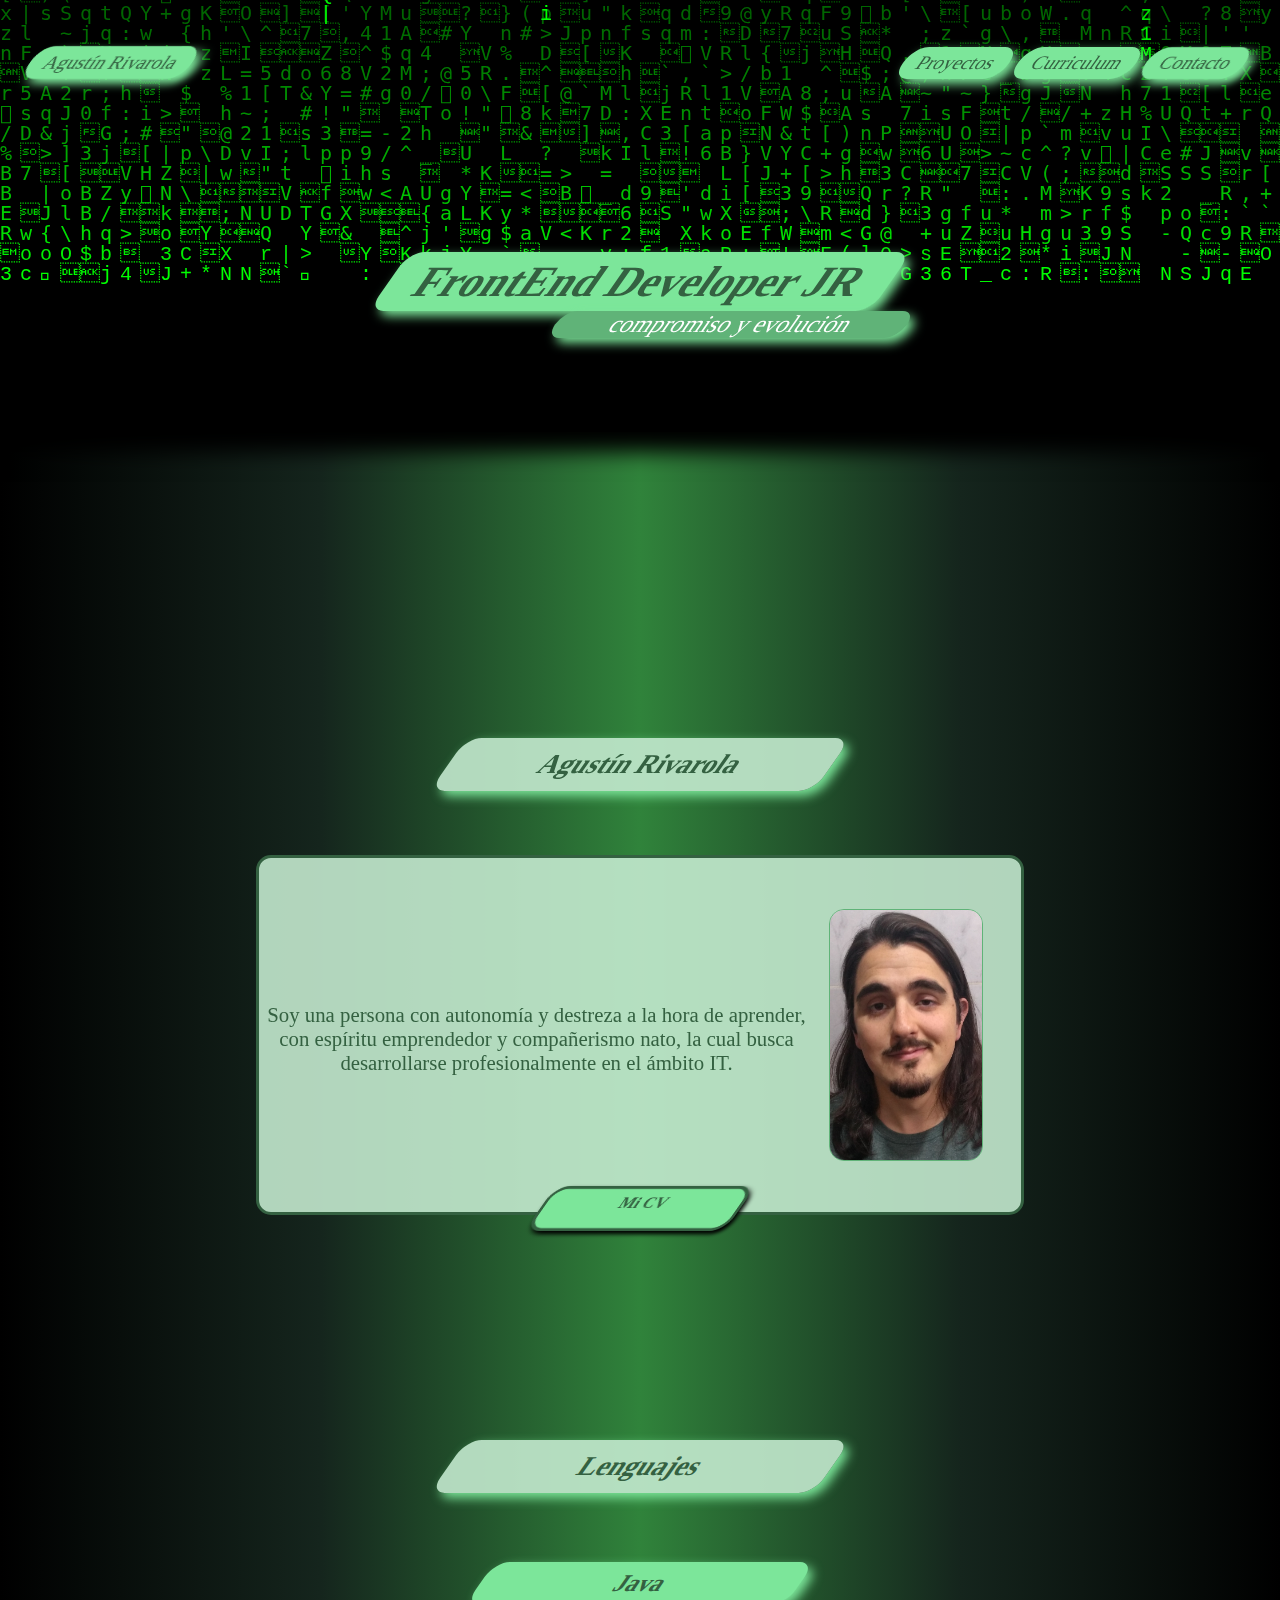
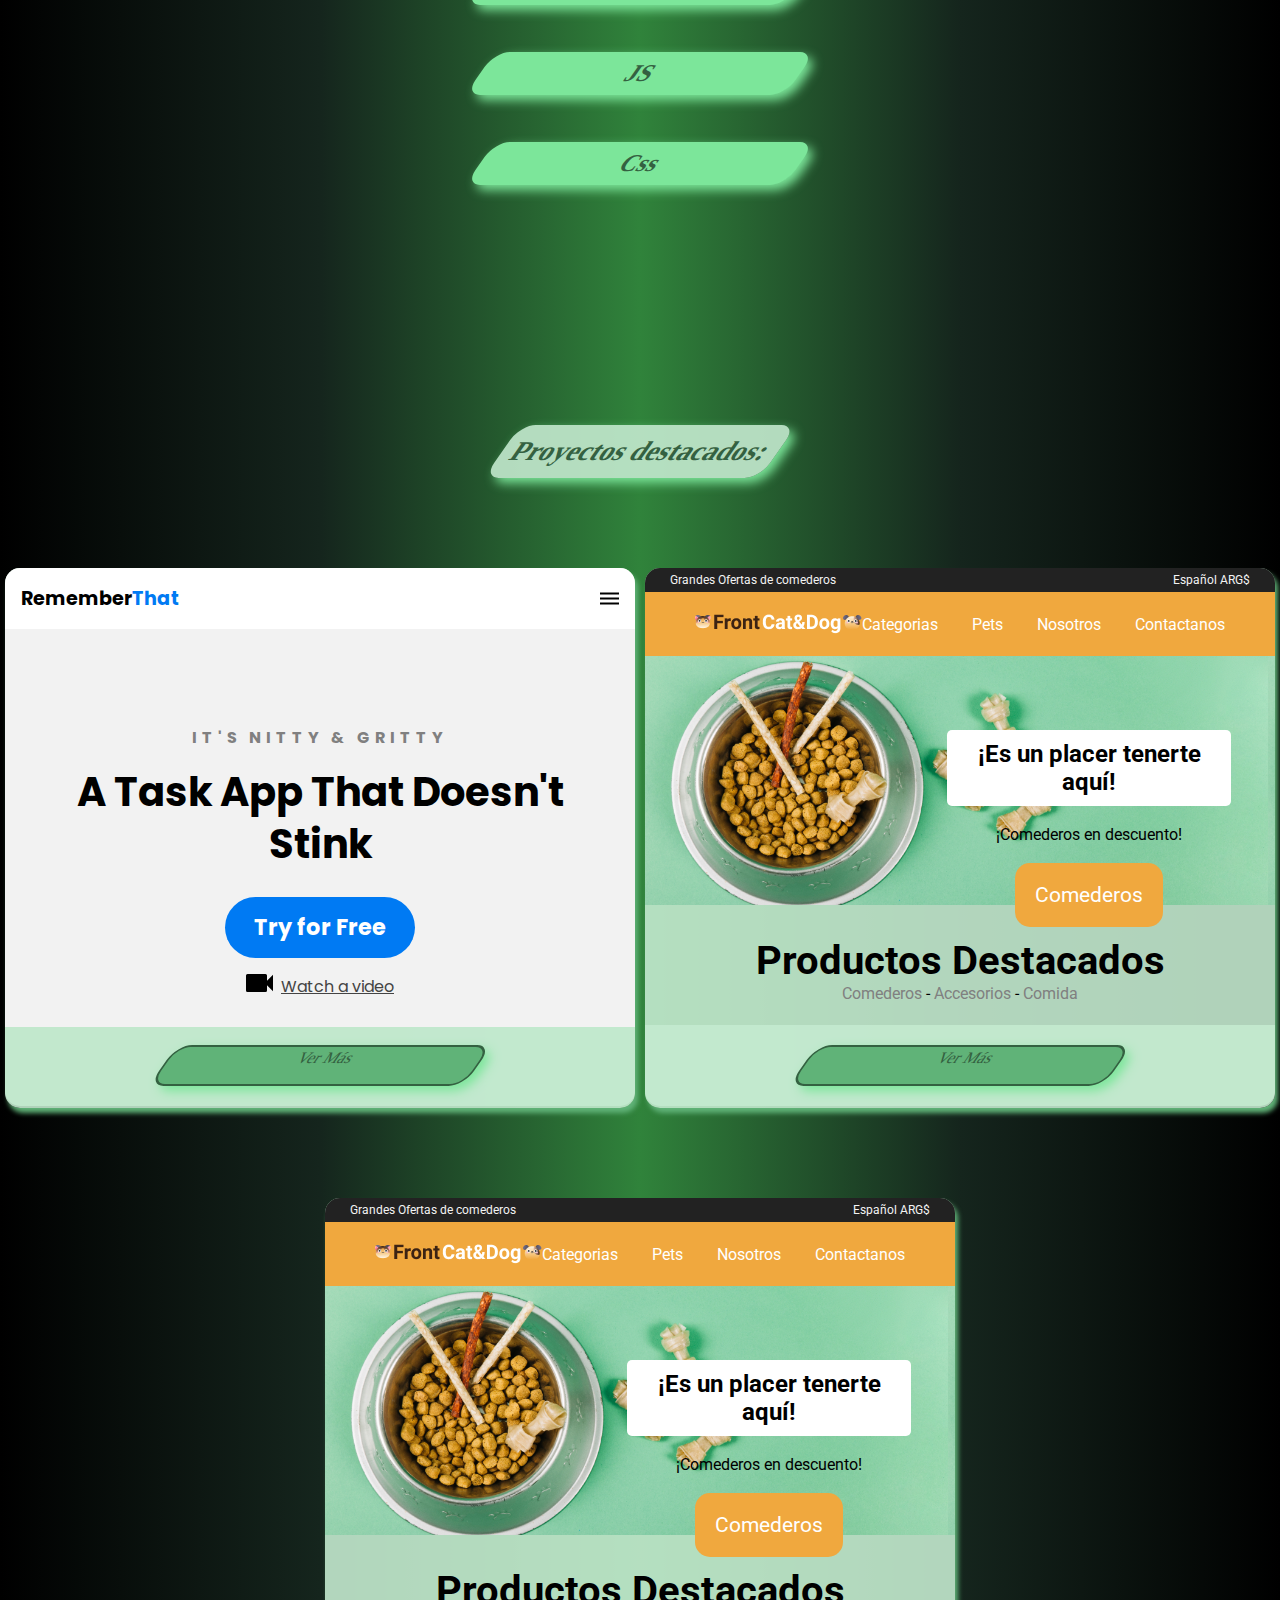
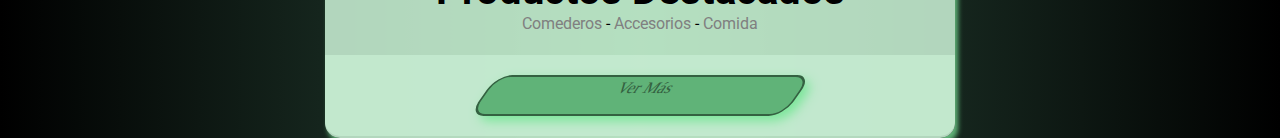
==== commit 386d4f43: "Modifico titulo en media query de celilar" ====
--- a/index.html
+++ b/index.html
@@ -35,6 +35,7 @@
         <!-- <img src="./img/matrix.gif" alt="matrix" srcset="imagen recortada para ser responsive"> -->
         <div id="titulo">
             <h1 class="paralelogramo">FrontEnd Developer JR</h1>
+            <h2 class="paralelogramo secundario">Front Dev JR</h2>
             <div class="paralelogramo">compromiso y evolución</div>
         </div>
     </header>
--- a/styles/mainstyle.css
+++ b/styles/mainstyle.css
@@ -126,7 +126,12 @@
     padding: 5px 30px;
     order: 50;
 }
-
+.secundario{
+    font-size: 2.7rem;
+    padding: 5px 30px;
+    order: 50;
+    display: none;
+}
 
 
 
@@ -416,4 +421,12 @@
         width: 30%;
     }
     
+}
+@media screen and (max-width: 480px){
+    h1{
+        display: none;
+    }
+    .secundario{
+        display: block;
+    }
 }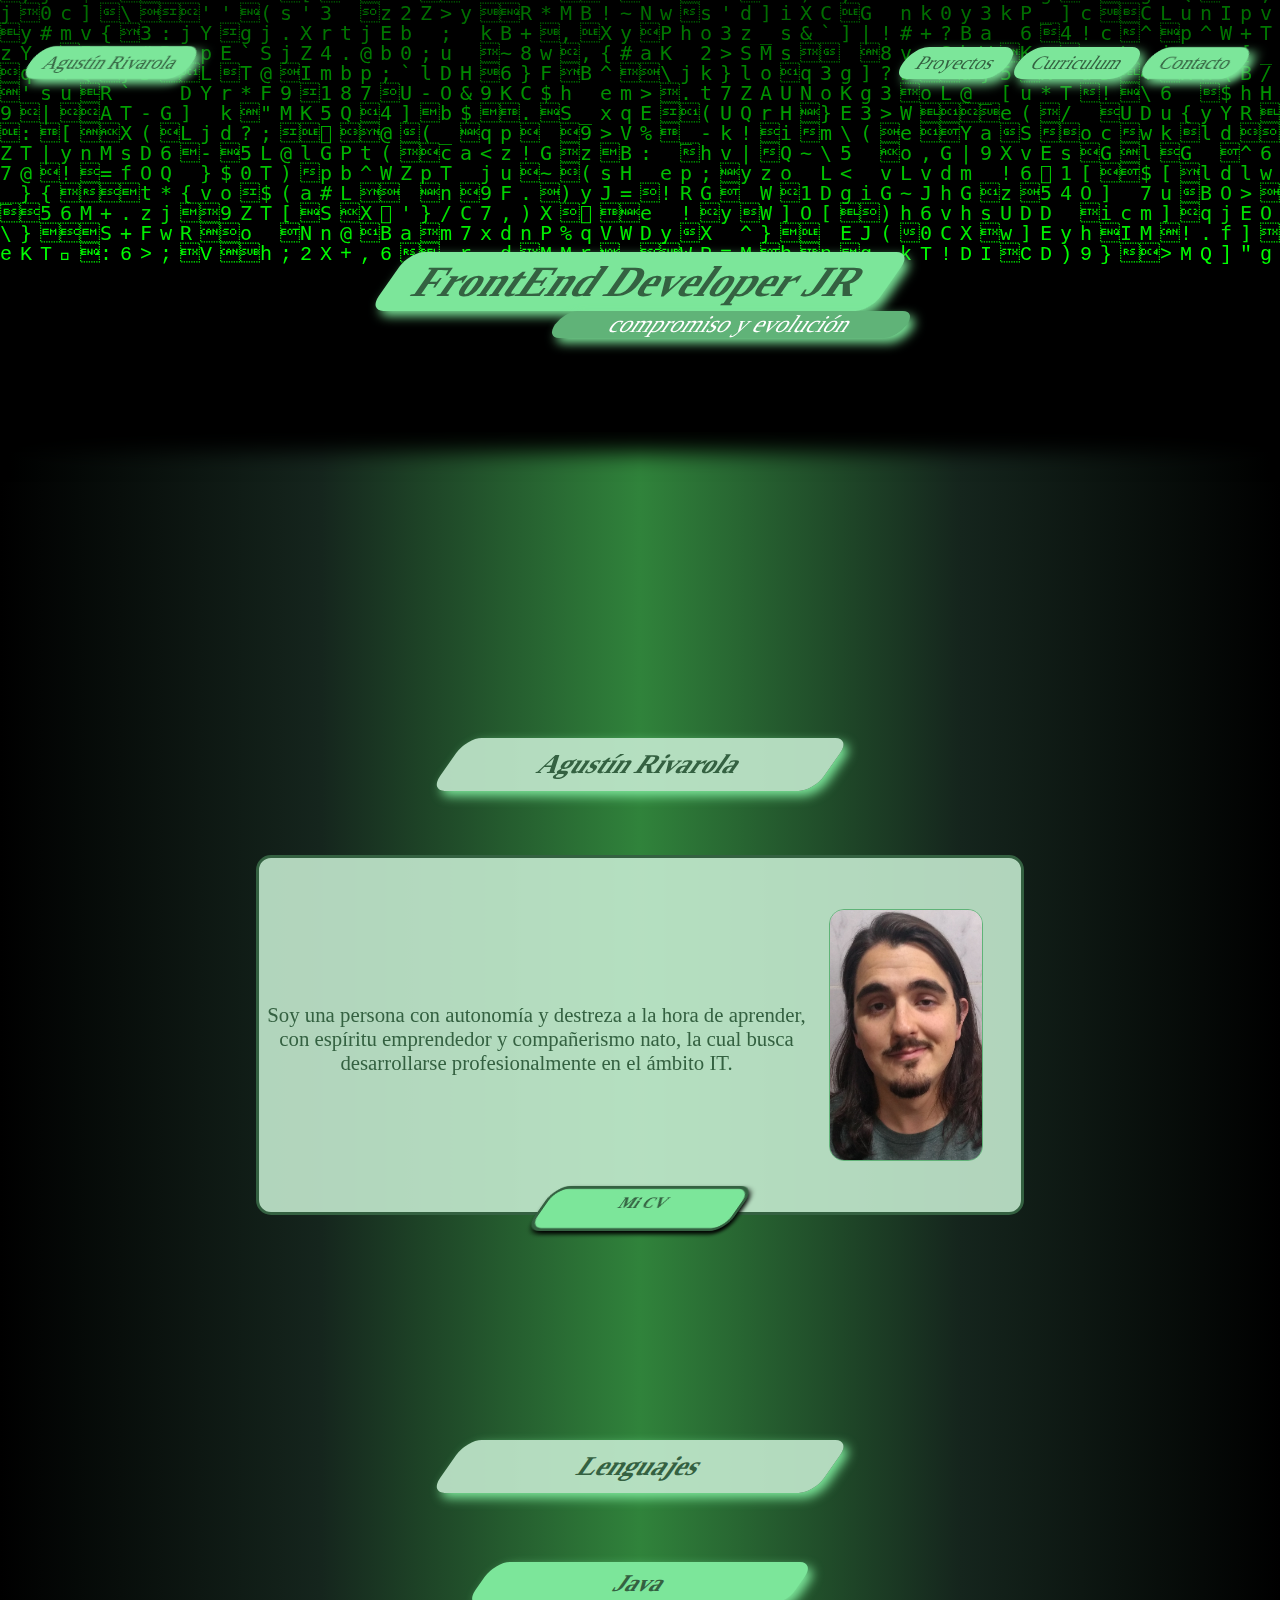
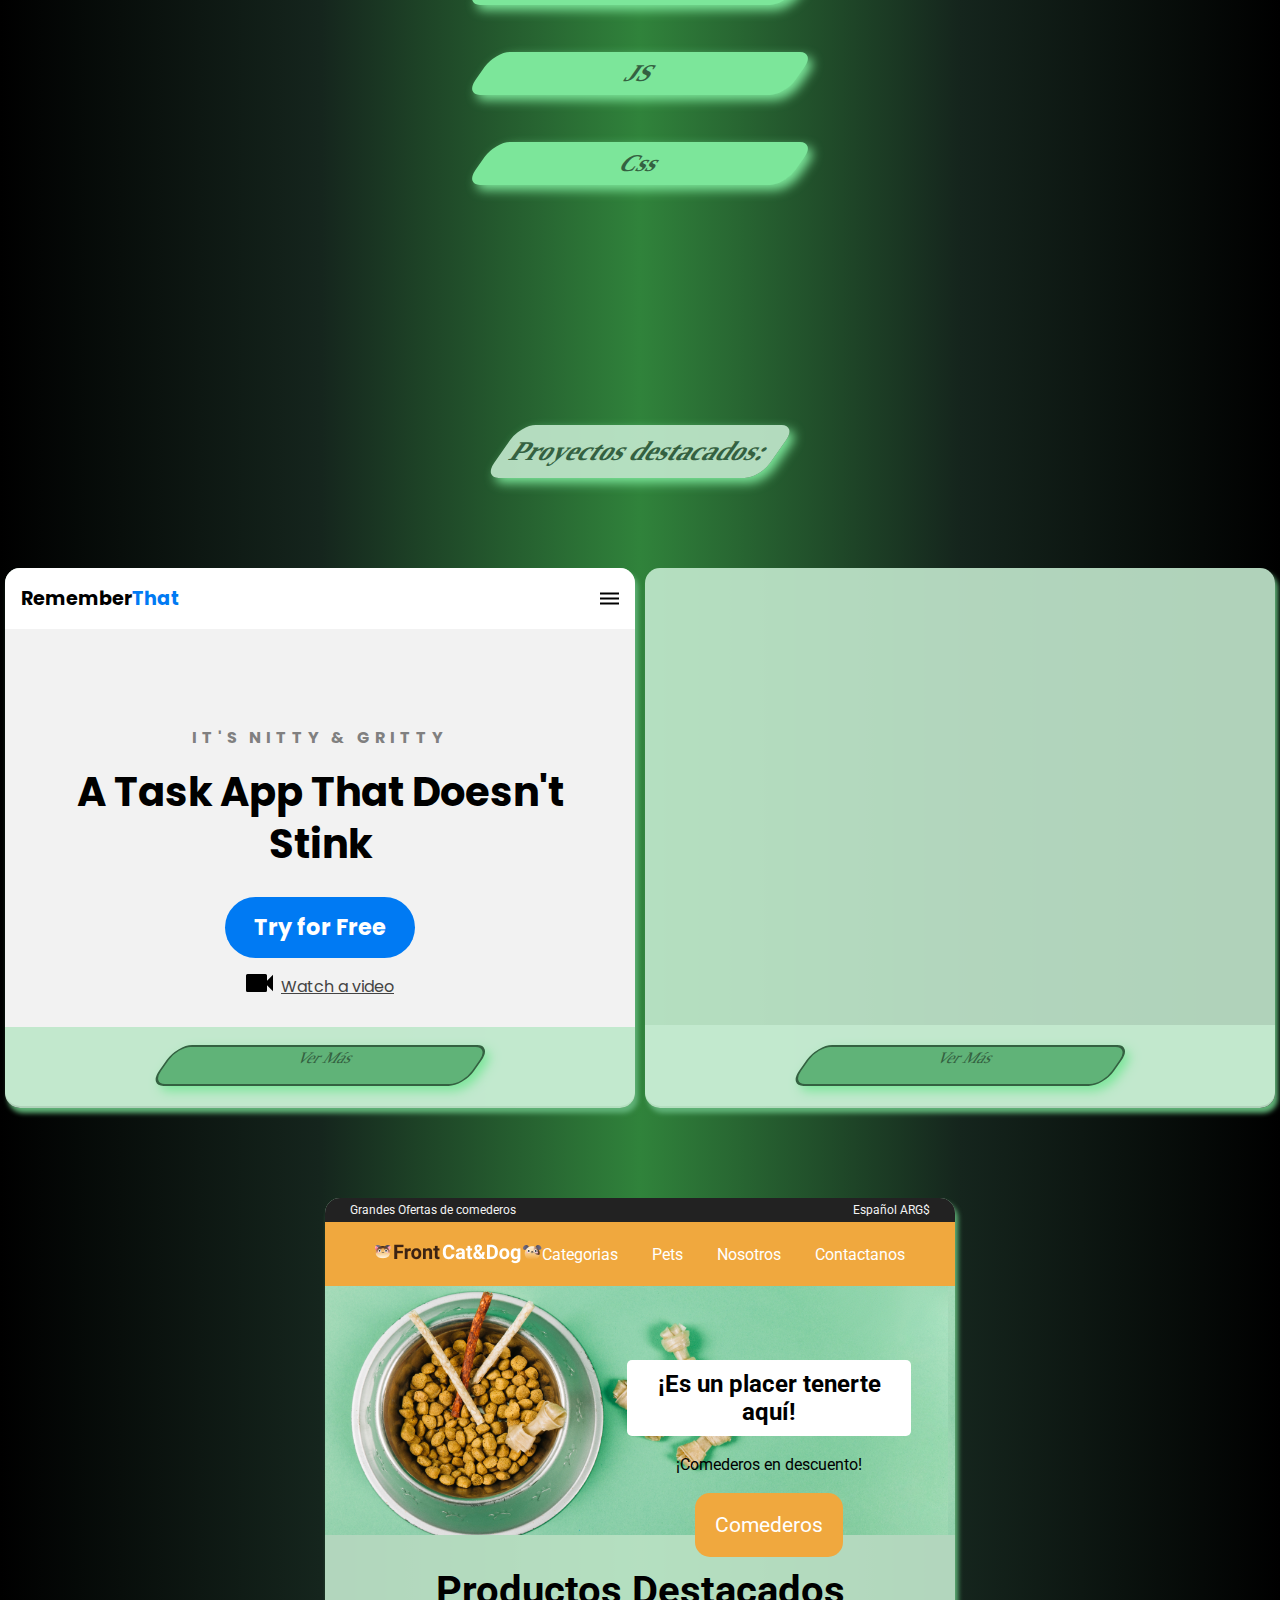
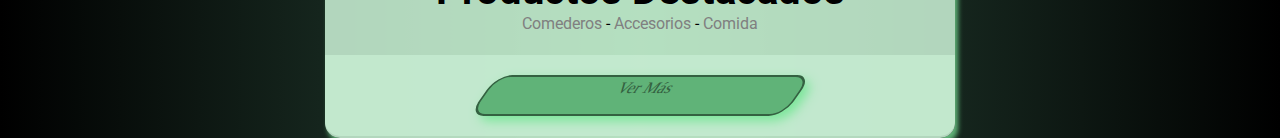
==== commit 83fb8ac3: "Subo proyecto Encriptador alura mediante href a githubpages" ====
--- a/index.html
+++ b/index.html
@@ -81,9 +81,10 @@
 
 
             <section>
+                <!-- 413 × 313 -->
                 <!-- <h3>Proyecto2</h3> -->
-                <iframe src="./Pet_Shop/index.html" width="100%" height="85% " allowfullscreen></iframe>
-                <div><a href="./Pet_Shop/index.html" target="_BLANK" class="paralelogramo boton">Ver Más</a></div>
+                <iframe src="https://agurivarola.github.io/EncriptadorAlura/" width="100%" height="85% " allowfullscreen></iframe>
+                <div><a href="https://agurivarola.github.io/EncriptadorAlura/" target="_BLANK" class="paralelogramo boton">Ver Más</a></div>
             </section>
 
 
--- a/styles/mainstyle.css
+++ b/styles/mainstyle.css
@@ -127,9 +127,6 @@
     order: 50;
 }
 .secundario{
-    font-size: 2.7rem;
-    padding: 5px 30px;
-    order: 50;
     display: none;
 }
 
@@ -428,5 +425,8 @@
     }
     .secundario{
         display: block;
+        font-size: 2.7rem;
+        padding: 5px 30px;
+        order: 50;
     }
 }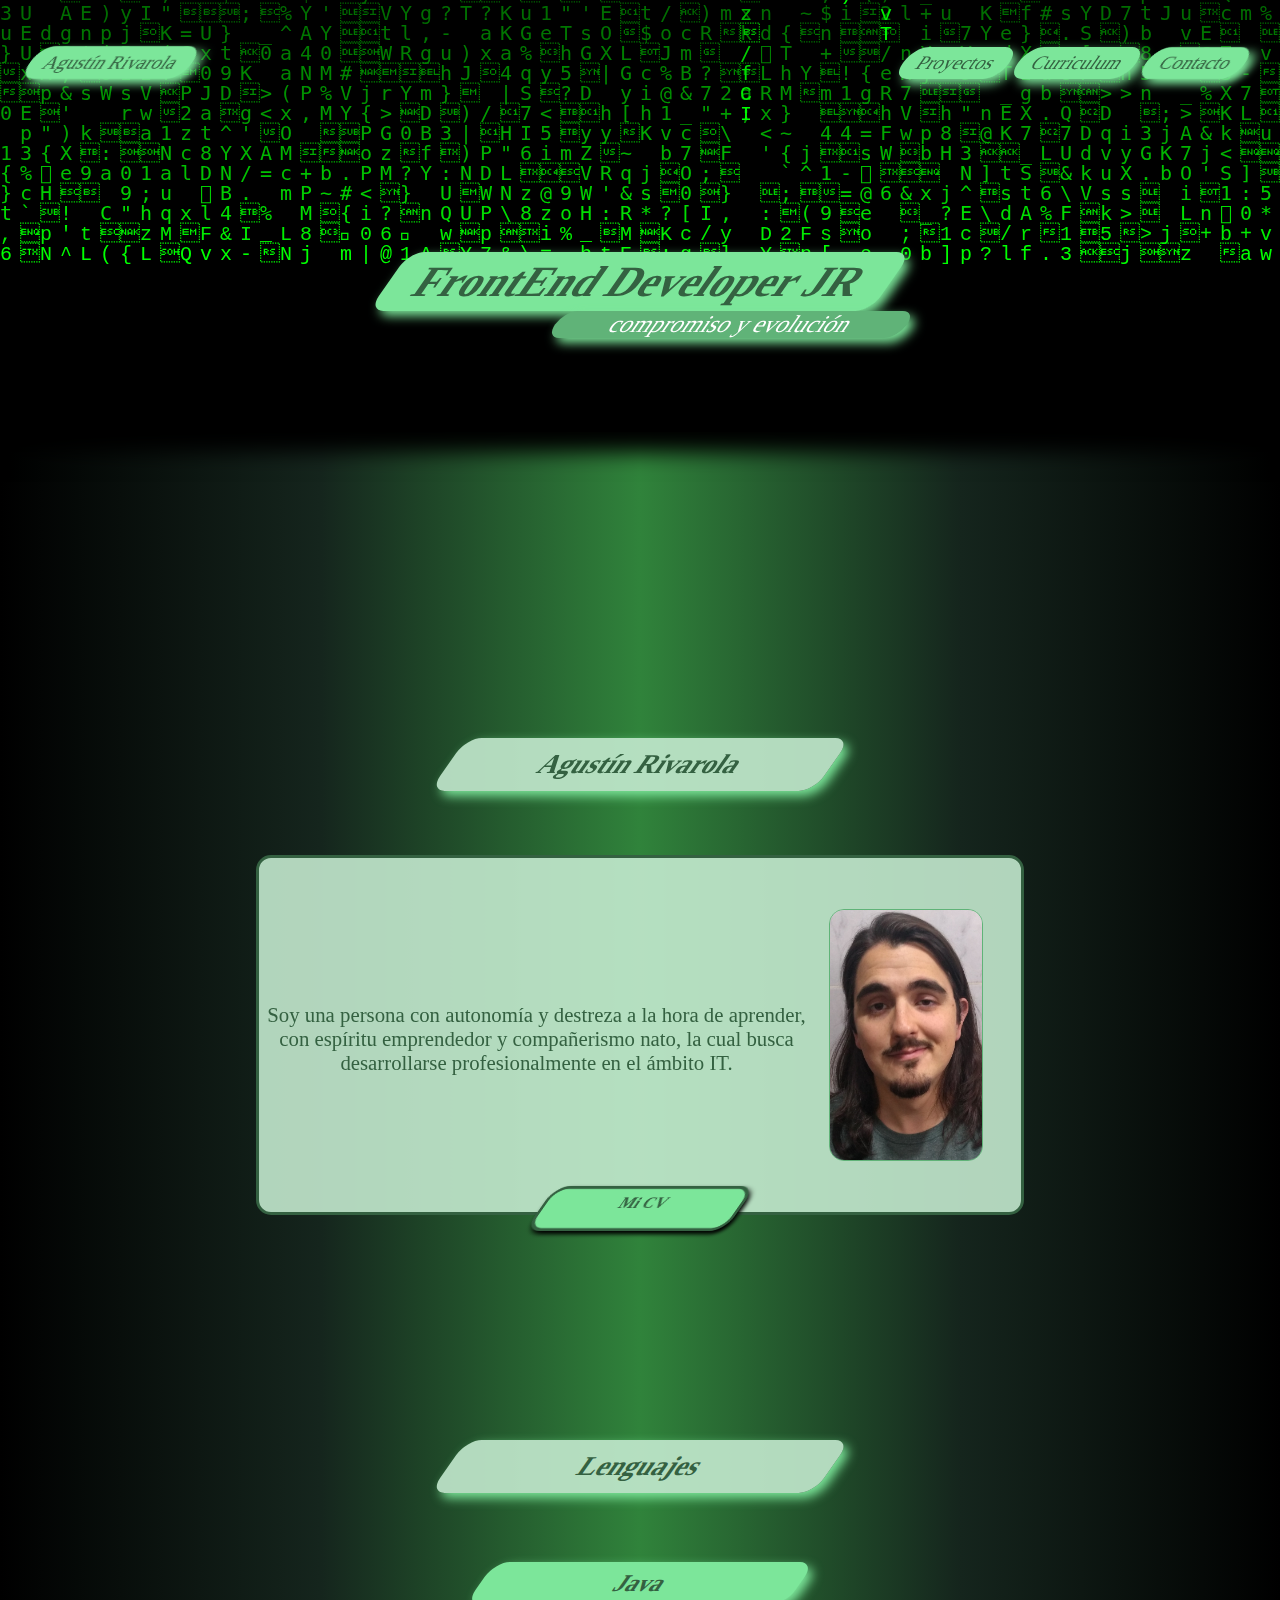
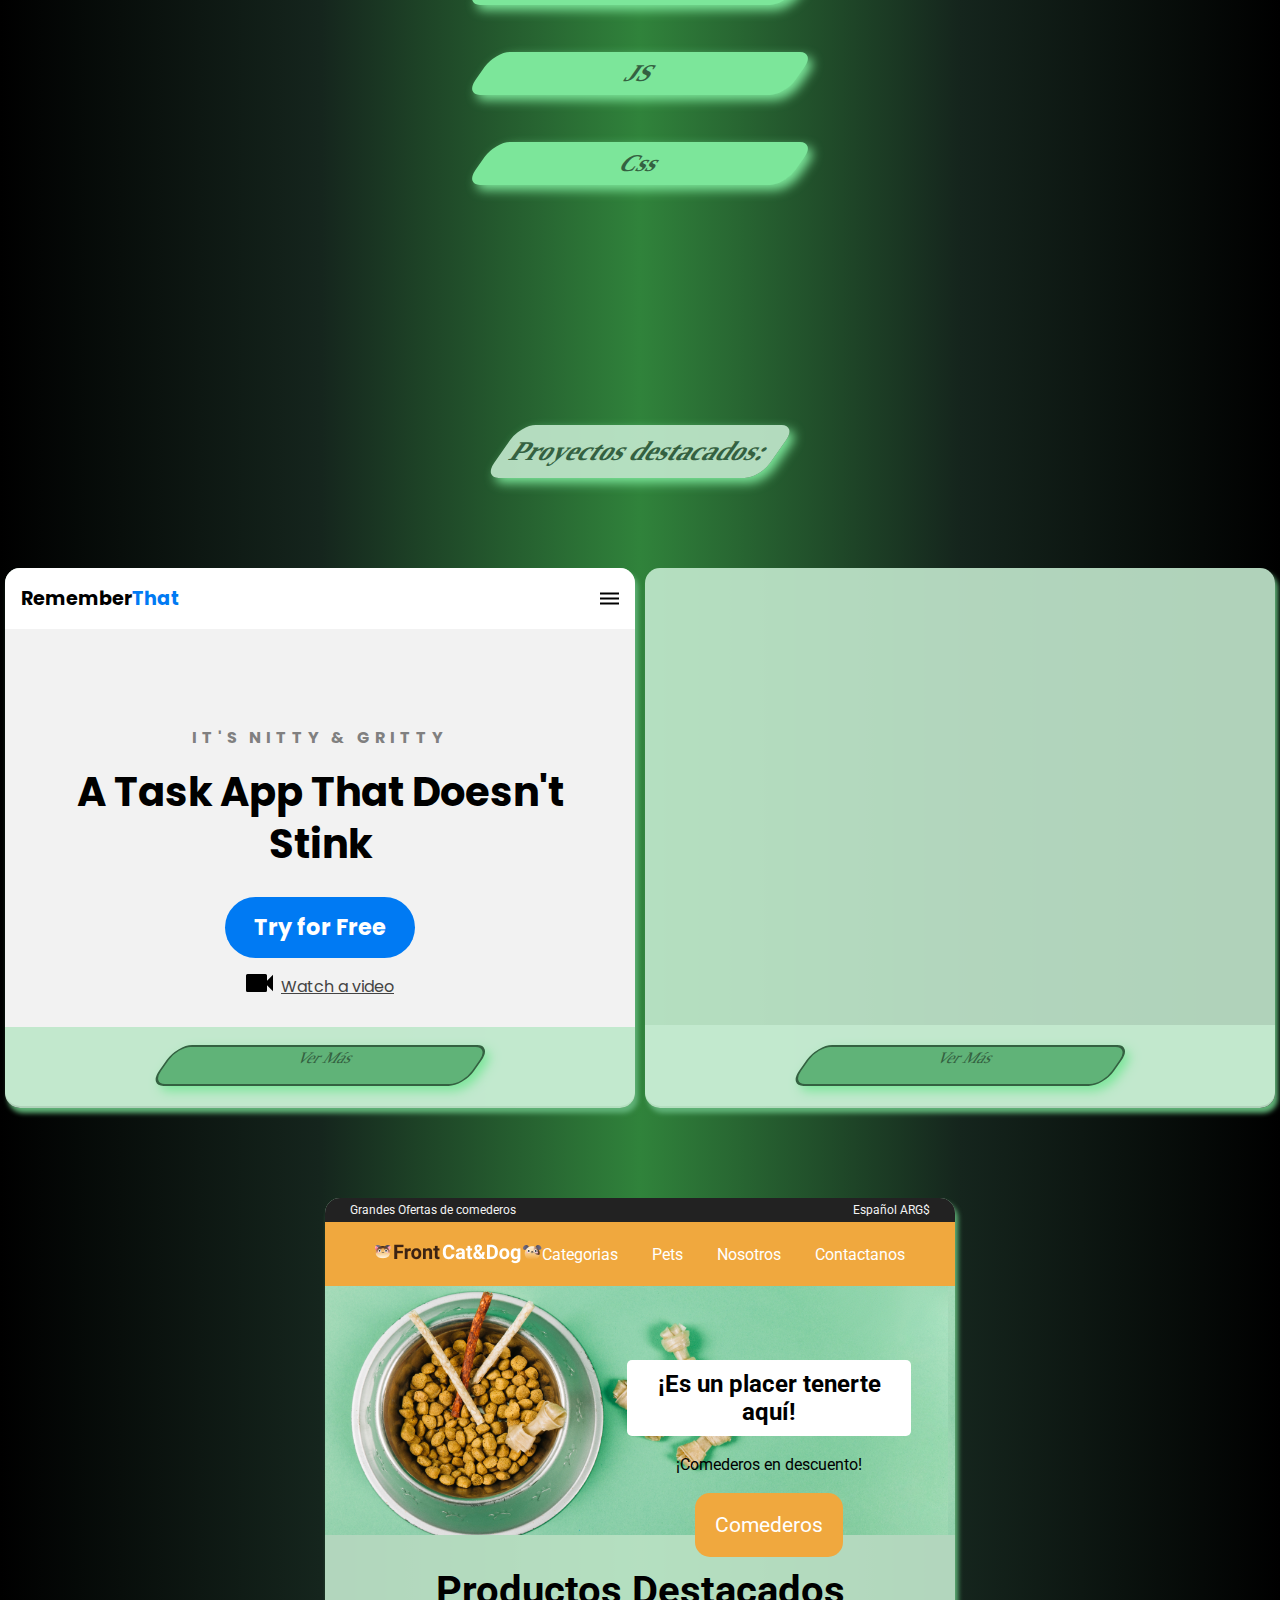
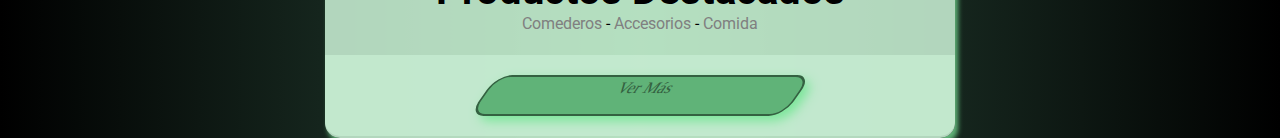
==== commit 24d2426b: "Soluciono el problema con el boton de CV" ====
--- a/index.html
+++ b/index.html
@@ -26,8 +26,7 @@
                 <ul class="navOptions">
                     <li class="paralelogramo boton"> <a href="#proyectos">Proyectos</a>
                     <li class="paralelogramo boton"> <a href="#About_Me">Curriculum</a>
-                    <li class="paralelogramo boton"> <a href="/files/AgusR_CV_Programador.pdf"
-                            target="_BLANK">Contacto</a>
+                    <li class="paralelogramo boton"> <a href="/files/AgusRivarola_CV.pdf" target="_BLANK">Contacto</a>
                 </ul>
             </div>
         </nav>
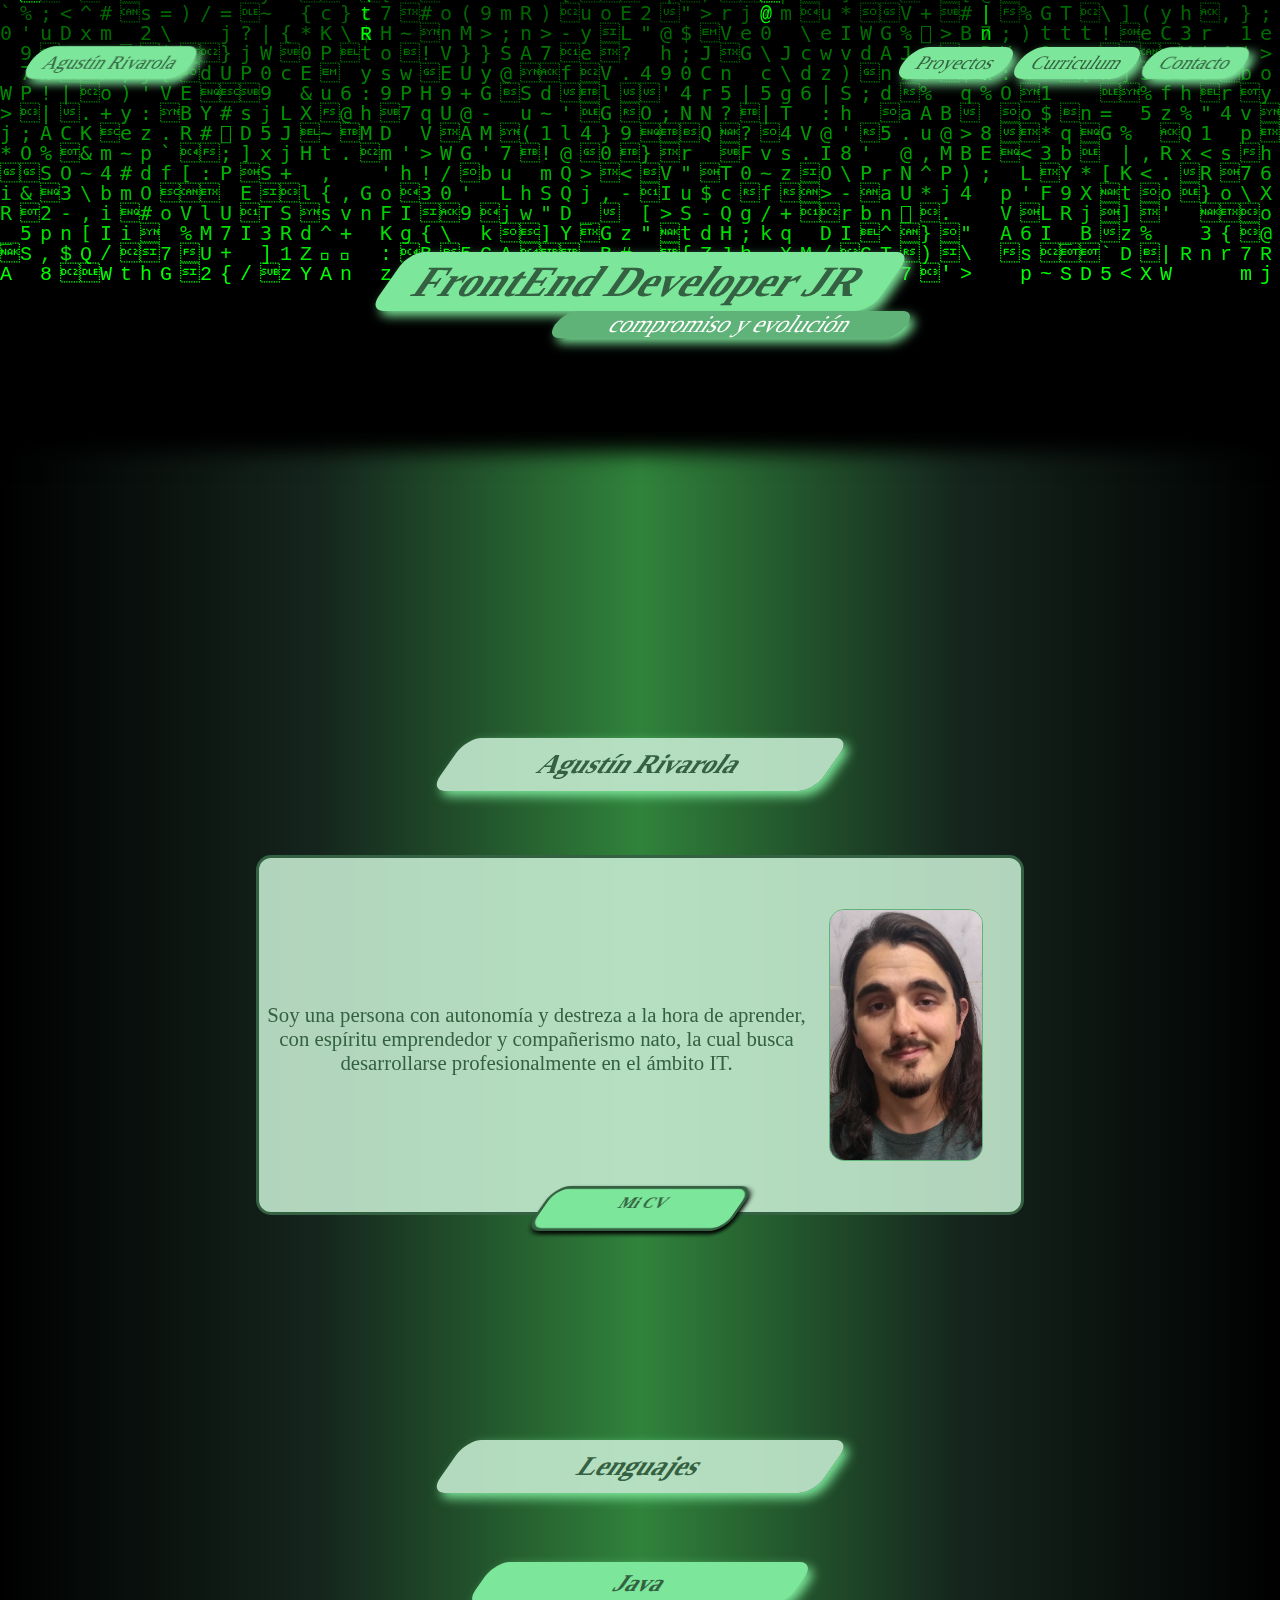
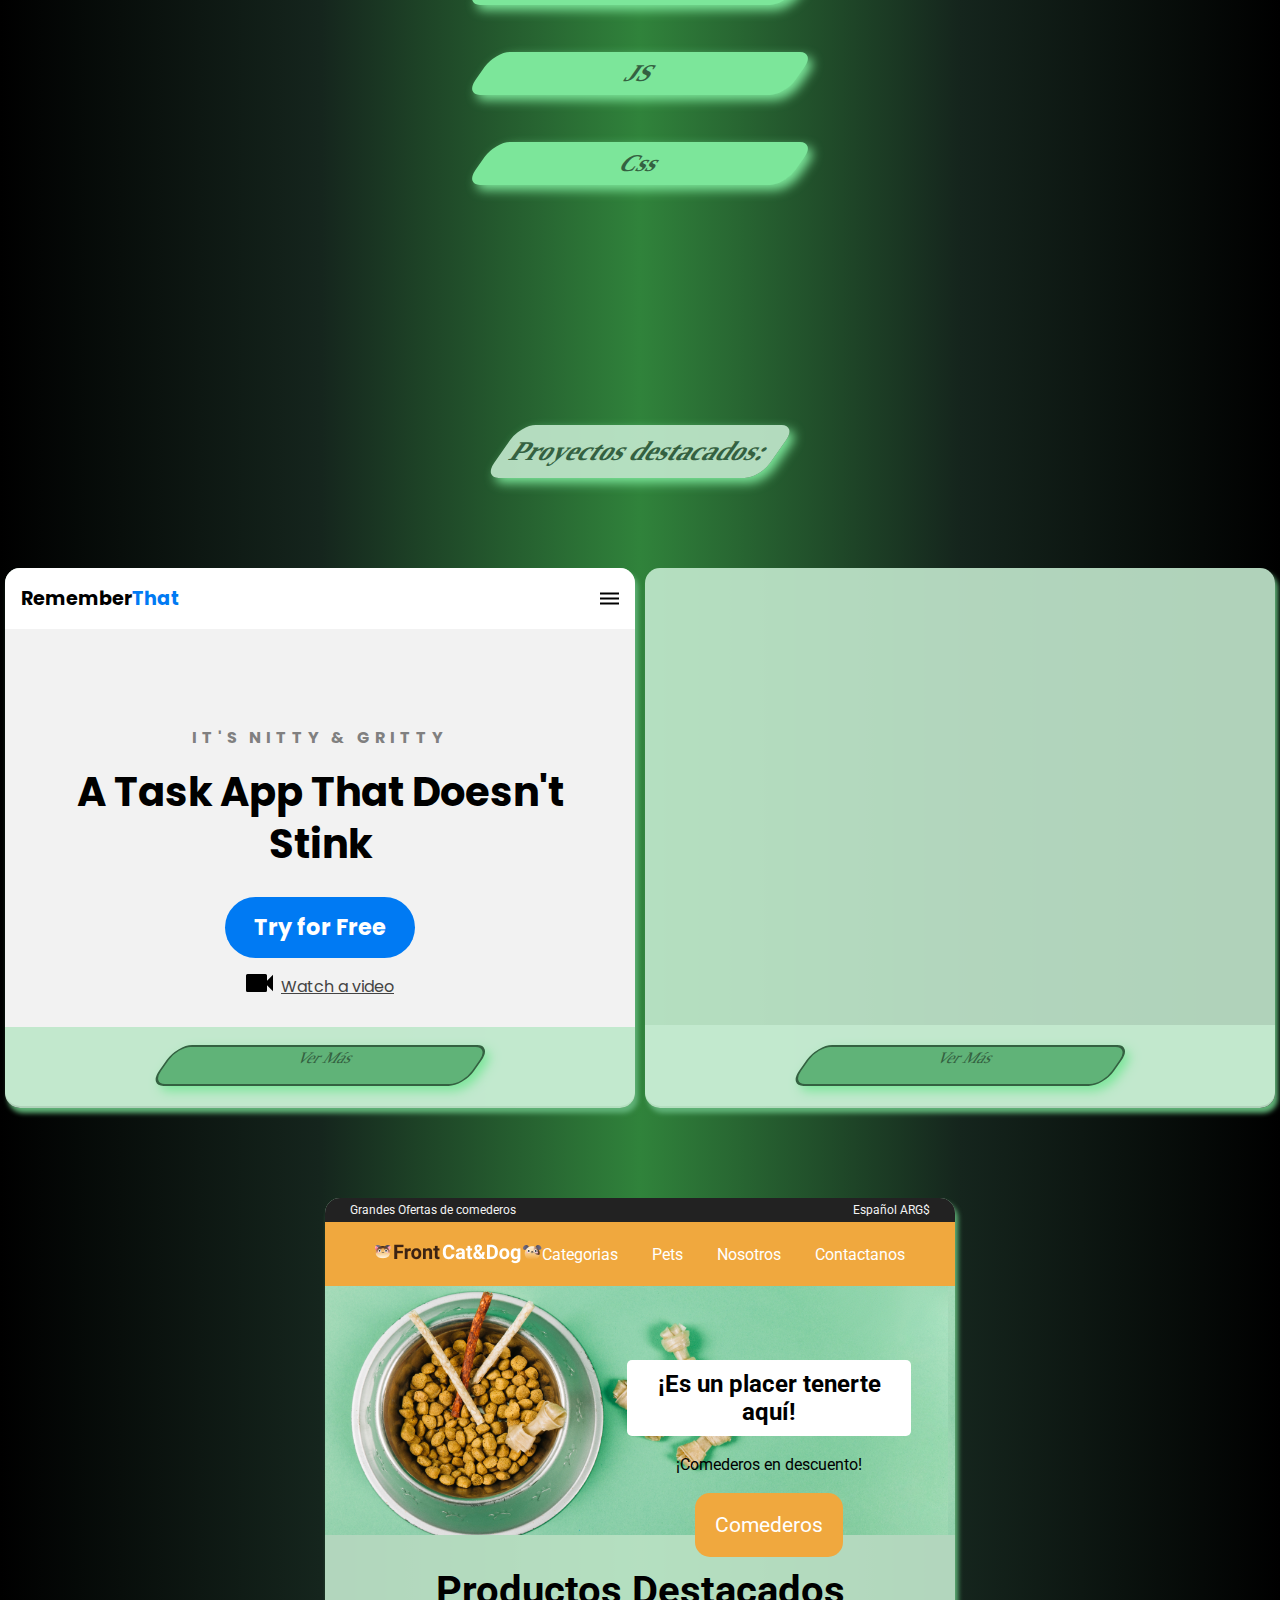
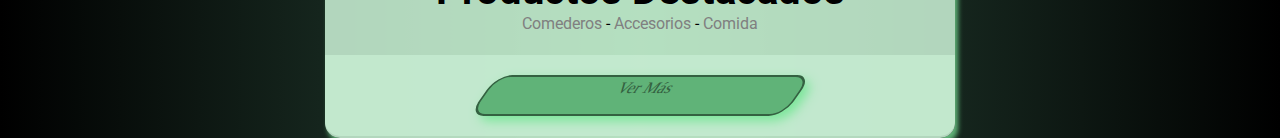
==== commit 383b1296: "Ahora si solucione lo de el pdf ...." ====
--- a/index.html
+++ b/index.html
@@ -26,7 +26,7 @@
                 <ul class="navOptions">
                     <li class="paralelogramo boton"> <a href="#proyectos">Proyectos</a>
                     <li class="paralelogramo boton"> <a href="#About_Me">Curriculum</a>
-                    <li class="paralelogramo boton"> <a href="/files/AgusRivarola_CV.pdf" target="_BLANK">Contacto</a>
+                    <li class="paralelogramo boton"> <a href="/files/pdfEmbeded.html" target="_BLANK">Contacto</a>
                 </ul>
             </div>
         </nav>
